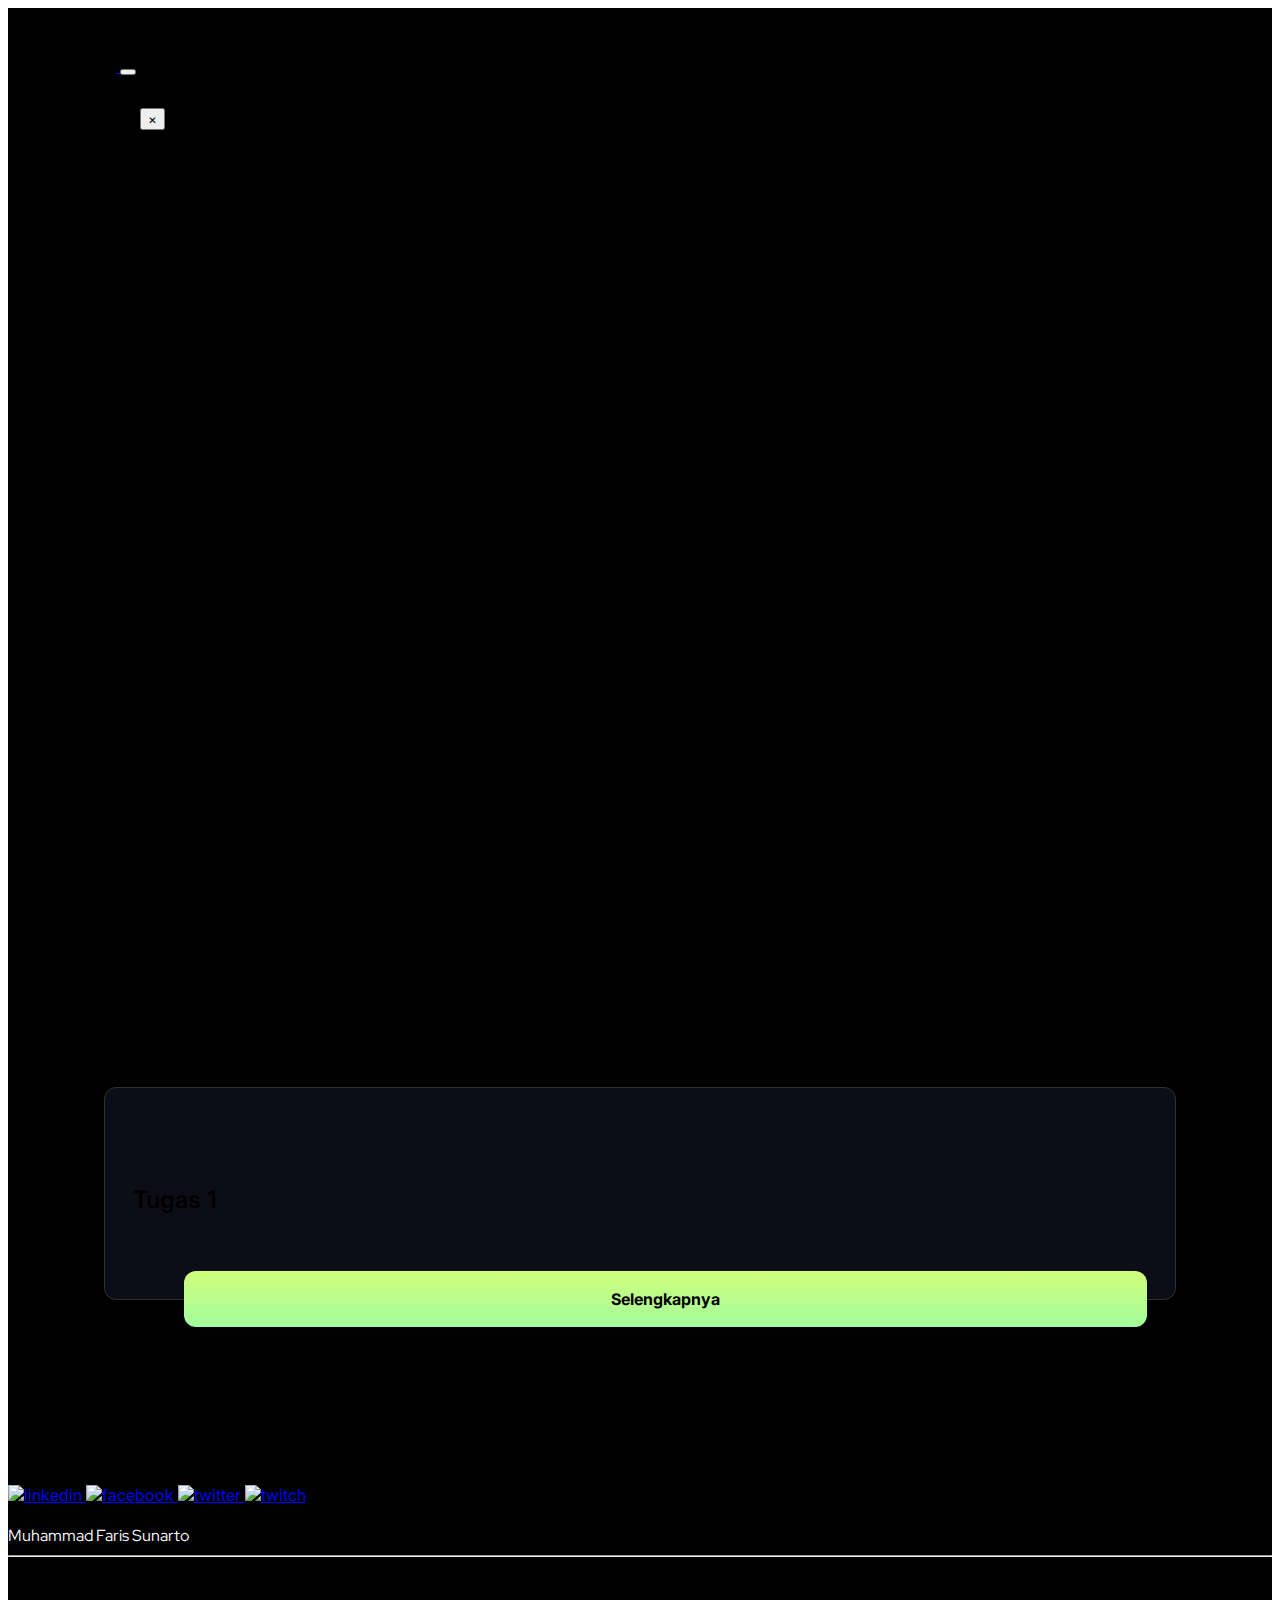
==== index.html @ e48591e7 "Test2" ====
<!DOCTYPE html>
  <html lang="en">
    <head>
      <meta charset="UTF-8" />
      <meta name="viewport" content="width=device-width, initial-scale=1.0" />
      <title>Muhammad Faris Sunarto</title>
      <link href="https://cdn.jsdelivr.net/npm/bootstrap@5.0.0-beta2/dist/css/bootstrap.min.css" rel="stylesheet" integrity="sha384-BmbxuPwQa2lc/FVzBcNJ7UAyJxM6wuqIj61tLrc4wSX0szH/Ev+nYRRuWlolflfl" crossorigin="anonymous">
    </head>
    <body>
       <section class="h-100 w-100" style="box-sizing: border-box; background-color: #000000">
    <style>
      @import url("https://fonts.googleapis.com/css2?family=Poppins:ital,wght@0,100;0,200;0,300;0,400;0,500;0,600;0,700;0,800;0,900;1,100;1,200;1,300;1,400;1,500;1,600;1,700;1,800;1,900&display=swap");

      .header-4-4 .modal-backdrop.show {
        background-color: #2c2c2c;
        opacity: 1;
      }

      .header-4-4 .modal-item.modal {
        top: 2rem;
      }

      .header-4-4 .navbar,
      .header-4-4 .hero {
        padding: 3rem 2rem;
      }

      .header-4-4 .navbar-dark .navbar-nav .nav-link {
        font: 300 18px/1.5rem Poppins, sans-serif;
        color: #b9b9b9;
        transition: 0.3s;
      }

      .header-4-4 .navbar-dark .navbar-nav .nav-link:hover {
        font: 600 18px/1.5rem Poppins, sans-serif;
        color: #e7e7e8;
        transition: 0.3s;
      }

      .header-4-4 .navbar-dark .navbar-nav .active>.nav-link,
      .header-4-4 .navbar-dark .navbar-nav .nav-link.active,
      .header-4-4 .navbar-dark .navbar-nav .nav-link.show,
      .header-4-4 .navbar-dark .navbar-nav .show>.nav-link {
        font-weight: 600;
        transition: 0.3s;
      }

      .header-4-4 .navbar-dark .navbar-toggler-icon {
        background-image: url("data:image/svg+xml,%3csvg xmlns='http://www.w3.org/2000/svg' width='30' height='30' viewBox='0 0 30 30'%3e%3cpath stroke='rgba%28255, 255, 255, 0.5%29' stroke-linecap='round' stroke-miterlimit='10' stroke-width='2' d='M4 7h22M4 15h22M4 23h22'/%3e%3c/svg%3e");
      }

      .header-4-4 .btn:focus,
      .header-4-4 .btn:active {
        outline: none !important;
      }

      .header-4-4 .btn-fill {
        font: 600 18px / normal Poppins, sans-serif;
        background-image: linear-gradient(rgba(208, 254, 123, 1),
            rgba(163, 252, 158, 1));
        border-radius: 12px;
        color: #000000;
        padding: 12px 32px;
        transition: 0.3s;
      }

      .header-4-4 .btn-fill:hover {
        color: #000000;
        --tw-shadow: inset 0 0px 18px 0 rgba(0, 0, 0, 0.7);
        box-shadow: var(--tw-ring-offset-shadow, 0 0 #0000),
          var(--tw-ring-shadow, 0 0 #0000), var(--tw-shadow);
        transition: 0.3s;
      }

      .header-4-4 .btn-no-fill {
        font: 300 18px/1.75rem Poppins, sans-serif;
        color: #e7e7e8;
        padding: 12px 32px;
        transition: 0.3s;
      }

      .header-4-4 .btn-no-fill:hover {
        color: #e7e7e8;
        transition: 0.3s;
      }

      .header-4-4 .modal-item .modal-dialog .modal-content {
        border-radius: 8px;
      }

      .header-4-4 .responsive li a {
        padding: 1rem;
        transition: 0.3s;
      }

      .header-4-4 .left-column {
        margin-bottom: 2.75rem;
        width: 100%;
      }

      .header-4-4 .text-caption {
        font: 600 0.875rem/1.625 Poppins, sans-serif;
        margin-bottom: 2rem;
        color: #c3cdfe;
      }

      .header-4-4 .title-text-big {
        font: 600 2.25rem/2.5rem Poppins, sans-serif;
        margin-bottom: 2rem;
      }

      .header-4-4 .btn-try {
        font: 600 1rem/1.5rem Poppins, sans-serif;
        color: #000000;
        padding: 1rem 1.5rem;
        border-radius: 0.75rem;
        background-image: linear-gradient(rgba(208, 254, 123, 1),
            rgba(163, 252, 158, 1));
        transition: 0.3s;
      }

      .header-4-4 .btn-try:hover {
        color: #000000;
        --tw-shadow: inset 0 0px 18px 0 rgba(0, 0, 0, 0.7);
        box-shadow: var(--tw-ring-offset-shadow, 0 0 #0000),
          var(--tw-ring-shadow, 0 0 #0000), var(--tw-shadow);
        transition: 0.3s;
      }

      .header-4-4 .btn-outline {
        font: 400 1rem/1.5rem Poppins, sans-serif;
        border: 1px solid #999999;
        color: #999999;
        padding: 1rem 1.5rem;
        border-radius: 0.75rem;
        background-color: transparent;
        transition: 0.3s;
      }

      .header-4-4 .btn-outline:hover {
        border: 1px solid #ffffff;
        color: #ffffff;
        transition: 0.3s;
      }

      .header-4-4 .btn-outline:hover div path {
        fill: #ffffff;
        transition: 0.3s;
      }

      .header-4-4 .right-column {
        width: 100%;
      }

      @media (min-width: 576px) {
        .header-4-4 .modal-item .modal-dialog {
          max-width: 95%;
          border-radius: 12px;
        }

        .header-4-4 .navbar {
          padding: 3rem 2rem;
        }

        .header-4-4 .hero {
          padding: 3rem 2rem 5rem;
        }

        .header-4-4 .title-text-big {
          font-size: 3rem;
          line-height: 1.2;
        }
      }

      @media (min-width: 768px) {
        .header-4-4 .navbar {
          padding: 3rem 4rem;
        }

        .header-4-4 .hero {
          padding: 3rem 4rem 5rem;
        }

        .header-4-4 .left-column {
          margin-bottom: 3rem;
        }
      }

      @media (min-width: 992px) {
        .header-4-4 .navbar-expand-lg .navbar-nav .nav-link {
          padding-right: 1.25rem;
          padding-left: 1.25rem;
        }

        .header-4-4 .navbar {
          padding: 3rem 6rem;
        }

        .header-4-4 .hero {
          padding: 3rem 6rem 5rem;
        }

        .header-4-4 .left-column {
          width: 50%;
          margin-bottom: 0;
        }

        .header-4-4 .title-text-big {
          font-size: 3.75rem;
          line-height: 1.2;
        }

        .header-4-4 .right-column {
          width: 50%;
        }
      }
    </style>
    <div class="header-4-4 container-xxl mx-auto p-0 position-relative" style="font-family: 'Poppins', sans-serif">
      <nav class="navbar navbar-expand-lg navbar-dark">
        <a href="#">
          <img style="margin-right: 0.75rem"
            src="http://api.elements.buildwithangga.com/storage/files/2/assets/Header/Header2/Header-2-4.png" alt="" />
        </a>
        <button class="navbar-toggler border-0" type="button" data-bs-toggle="modal" data-bs-target="#targetModal-item">
          <span class="navbar-toggler-icon"></span>
        </button>

        <div class="modal-item modal fade" id="targetModal-item" tabindex="-1" role="dialog"
          aria-labelledby="targetModalLabel" aria-hidden="true">
          <div class="modal-dialog" role="document">
            <div class="modal-content border-0" style="background-color: #000000">
              <div class="modal-header border-0" style="padding: 2rem; padding-bottom: 0">
                <a class="modal-title" id="targetModalLabel">
                  <img style="margin-top: 0.5rem"
                    src="http://api.elements.buildwithangga.com/storage/files/2/assets/Header/Header2/Header-2-4.png"
                    alt="" />
                </a>
                <button type="button" class="close btn-close text-white" data-bs-dismiss="modal" aria-label="Close">
                  <span aria-hidden="true">&times;</span>
                </button>
              </div>
              <div class="modal-body" style="padding: 2rem; padding-top: 0; padding-bottom: 0">
                <ul class="navbar-nav responsive me-auto mt-2 mt-lg-0">
                  <li class="nav-item active">
                    <a class="nav-link" href="#" style="color: #e7e7e8"></a>
                  </li>
                  <li class="nav-item">
                    <a class="nav-link" href="#"></a>
                  </li>
                  <li class="nav-item">
                    <a class="nav-link" href="#"></a>
                  </li>
                  <li class="nav-item">
                    <a class="nav-link" href="#"></a>
                  </li>
                  <li class="nav-item">
                    <a class="nav-link" href="#"></a>
                  </li>
                </ul>
              </div>
              <!-- <div class="modal-footer border-0 gap-3" style="padding: 2rem; padding-top: 0.75rem">
                <button class="btn btn-default btn-no-fill">Log In</button>
                <button class="btn btn-fill border-0">Try Now</button>
              </div> -->
            </div>
          </div>
        </div>

        <div class="collapse navbar-collapse" id="navbarTogglerDemo">
          <ul class="navbar-nav me-auto mt-2 mt-lg-0">
            <li class="nav-item active">
              <a class="nav-link" href="#" style="color: #e7e7e8"></a>
            </li>
            <li class="nav-item">
              <a class="nav-link" href="#"></a>
            </li>
            <li class="nav-item">
              <a class="nav-link" href="#"></a>
            </li>
            <li class="nav-item">
              <a class="nav-link" href="#"></a>
            </li>
            <li class="nav-item">
              <a class="nav-link" href="#"></a>
            </li>
          </ul>
          <!-- <div class="gap-3">
            <button class="btn btn-default btn-no-fill"></button>
            <button class="btn btn-fill border-0"></button>
          </div> -->
        </div>
      </nav>

      <div>
        <div class="mx-auto d-flex flex-lg-row flex-column hero">
          <!-- Left Column -->
          <div
            class="left-column d-flex flex-lg-grow-1 flex-column align-items-lg-start text-lg-start align-items-center text-center">
            <p class="text-caption"></p>
            <h1 class="title-text-big text-white">
              Muhammad Faris
            </h1>
            <br>
            <h2 class="title-text text-white">NIM : 17200709</h2>
              
            <!-- <div class="d-flex flex-sm-row flex-column align-items-center mx-lg-0 mx-auto justify-content-center gap-3">
              <button class="btn d-inline-flex mb-md-0 btn-try border-0">
                Try it free
              </button>
              <button class="btn btn-outline">
                <div class="d-flex align-items-center">
                  <svg class="me-2" width="13" height="12" viewBox="0 0 13 13" fill="none"
                    xmlns="http://www.w3.org/2000/svg">
                    <path
                      d="M10.9293 7.99988L6.66668 5.15788V10.8419L10.9293 7.99988ZM12.9173 8.27722L5.85134 12.9879C5.80115 13.0213 5.74283 13.0404 5.6826 13.0433C5.62238 13.0462 5.5625 13.0327 5.50934 13.0042C5.45619 12.9758 5.41175 12.9334 5.38075 12.8817C5.34976 12.83 5.33337 12.7708 5.33334 12.7105V3.28922C5.33337 3.22892 5.34976 3.16976 5.38075 3.11804C5.41175 3.06633 5.45619 3.02398 5.50934 2.99552C5.5625 2.96706 5.62238 2.95355 5.6826 2.95644C5.74283 2.95932 5.80115 2.97848 5.85134 3.01188L12.9173 7.72255C12.963 7.75299 13.0004 7.79423 13.0263 7.84261C13.0522 7.89099 13.0658 7.94501 13.0658 7.99988C13.0658 8.05475 13.0522 8.10878 13.0263 8.15716C13.0004 8.20553 12.963 8.24678 12.9173 8.27722Z"
                      fill="#999999" />
                  </svg>
                  Watch the video
                </div>
              </button>
            </div> -->
          </div>
          <!-- Right Column -->
          <div class="right-column text-center d-flex justify-content-lg-end justify-content-center pe-0">
            <img id="img-fluid" class="h-auto mw-100"
              src="http://api.elements.buildwithangga.com/storage/files/2/assets/Header/Header4/Header-4-3.png"
              alt="" />
          </div>
        </div>
      </div>
    </div>
  </section><section class="h-100 w-100 pt-5" style="box-sizing: border-box; background-color: #000000; ">
    <style>
      @import url("https://fonts.googleapis.com/css2?family=Poppins:ital,wght@0,100;0,200;0,300;0,400;0,500;0,600;0,700;0,800;0,900;1,100;1,200;1,300;1,400;1,500;1,600;1,700;1,800;1,900&display=swap");

      .content-2-4 .btn:focus,
      .content-2-4 .btn:active {
        outline: none !important;
      }

      .content-2-4 .title-text {
        padding-top: 5rem;
        margin-bottom: 3rem;
      }

      .content-2-4 .text-title {
        font: 600 2.25rem/2.5rem Poppins, sans-serif;
        margin-bottom: 0.625rem;
      }

      .content-2-4 .text-caption {
        color: #e7e7e8;
        font-weight: 300;
      }

      .content-2-4 .column {
        padding: 2rem 2.25rem;
      }

      .content-2-4 .icon {
        margin-bottom: 1.5rem;
      }

      .content-2-4 .icon-title {
        font: 500 1.5rem/2rem Poppins, sans-serif;
        margin-bottom: 0.625rem;
      }

      .content-2-4 .icon-caption {
        font: 400 1rem/1.625 Poppins, sans-serif;
        letter-spacing: 0.025em;
        color: #999999;
      }

      .content-2-4 .card {
        padding: 1.75rem;
        background-color: #0d0d17;
        border-radius: 0.75rem;
        border: 1px solid #303030;
      }

      .content-2-4 .card-block {
        padding: 1rem 1rem 5rem;
      }

      .content-2-4 .card-title {
        font: 600 1.5rem/2rem Poppins, sans-serif;
        margin-bottom: 0.625rem;
      }

      .content-2-4 .card-caption {
        font: 300 1rem/1.5rem Poppins, sans-serif;
        color: #999999;
        letter-spacing: 0.025em;
        margin-bottom: 0;
      }

      .content-2-4 .btn-card {
        font: 700 1rem/1.5rem Poppins, sans-serif;
        color: #000000;
        background-image: linear-gradient(rgba(208, 254, 123, 1),
            rgba(163, 252, 158, 1));
        padding-top: 1rem;
        padding-bottom: 1rem;
        width: 100%;
        border-radius: 0.75rem;
        margin-bottom: 1.25rem;
        border: none;
      }

      .content-2-4 .btn-card:hover {
        color: #000000;
        --tw-shadow: inset 0 0px 18px 0 rgba(0, 0, 0, 0.7);
        box-shadow: var(--tw-ring-offset-shadow, 0 0 #0000),
          var(--tw-ring-shadow, 0 0 #0000), var(--tw-shadow);
      }

      .content-2-4 .btn-outline {
        font: 400 1rem/1.5rem Poppins, sans-serif;
        color: #47475c;
        border: 1px solid #47475c;
        padding-top: 1rem;
        padding-bottom: 1rem;
        width: 100%;
        border-radius: 0.75rem;
      }

      .content-2-4 .btn-outline:hover {
        border: 1px solid #ffffff;
        color: #ffffff;
      }

      .content-2-4 .card-text {
        padding-top: 1.5rem;
        padding-bottom: 1.5rem;
      }

      .content-2-4 .grid-padding {
        padding: 0rem 1rem 3rem;
      }

      @media (min-width: 576px) {
        .content-2-4 .grid-padding {
          padding: 0rem 2rem 3rem;
        }

        .content-2-4 .card-block {
          padding: 3rem 2rem 5rem;
        }
      }

      @media (min-width: 768px) {
        .content-2-4 .grid-padding {
          padding: 0rem 4rem 3rem;
        }

        .content-2-4 .card-block {
          padding: 3rem 4rem 5rem;
        }
      }

      @media (min-width: 992px) {
        .content-2-4 .grid-padding {
          padding: 1rem 6rem 3rem;
        }

        .content-2-4 .card-block {
          padding: 3rem 6rem 5rem;
        }

        .content-2-4 .column {
          padding: 0rem 2.25rem;
        }
      }

      @media (min-width: 1200px) {
        .grid-padding {
          padding: 1rem 10rem 3rem;
        }

        .content-2-4 .card-block {
          padding: 3rem 6rem 5rem;
        }

        .content-2-4 .card-btn-space {
          margin-top: 15px;
          margin-bottom: 15px;
        }

        .content-2-4 .btn-outline,
        .content-2-4 .btn-card {
          width: 95%;
          float: right;
        }
      }

      @media (max-width: 980px) {
        .content-2-4 .card-btn-space {
          width: 100%;
        }
      }
    </style>
 
    <div class=" content-2-4 container-xxl mx-auto p-0  position-relative" style="font-family: 'Poppins', sans-serif">
      <div class="text-center title-text">
        <h1 class="text-title text-white">Tugas</h1>
      </div>

<!-- Blog -->
      <div class="card-block">
        <div class="card">
          <div class="d-flex flex-lg-row flex-column align-items-center">
            <div class="me-lg-3">
              <img
                src="http://api.elements.buildwithangga.com/storage/files/2/assets/Content/Content2/Content-2-1%20(1).png"
                alt="" />
            </div>
            <div class="flex-grow-1 text-lg-start text-center card-text">
              <h3 class="card-title text-white">
                Tugas 1
              </h3>
              <p class="card-caption">
              </p>
            </div>
            <div class="card-btn-space">
              <button onclick="location='google.com'" class=" m-5 btn btn-card">Selengkapnya</button>
            </div>
          </div>
        </div>
      </div>
    </div>
  </section><footer class="page-footer font-small blue">
    <link rel="stylesheet" href="https://cdn.jsdelivr.net/npm/bootstrap@4.6.0/dist/css/bootstrap.min.css"
        integrity="sha384-B0vP5xmATw1+K9KRQjQERJvTumQW0nPEzvF6L/Z6nronJ3oUOFUFpCjEUQouq2+l" crossorigin="anonymous">
    <script src="https://code.jquery.com/jquery-3.5.1.slim.min.js"
        integrity="sha384-DfXdz2htPH0lsSSs5nCTpuj/zy4C+OGpamoFVy38MVBnE+IbbVYUew+OrCXaRkfj"
        crossorigin="anonymous"></script>
    <script src="https://cdn.jsdelivr.net/npm/bootstrap@4.6.0/dist/js/bootstrap.bundle.min.js"
        integrity="sha384-Piv4xVNRyMGpqkS2by6br4gNJ7DXjqk09RmUpJ8jgGtD7zP9yug3goQfGII0yAns"
        crossorigin="anonymous"></script>

    <style>
        @import url("https://fonts.googleapis.com/css2?family=Inter:wght@400;500;600;700;800&display=swap");
        @import url("https://fonts.googleapis.com/css2?family=Red+Hat+Display:wght@400;500;600;700;800;900&display=swap");

        * {
            font-family: 'Inter', sans-serif !important;
        }

        body .font-red-hat-display {
            font-family: 'Red Hat Display', sans-serif !important;
        }

        body footer {
            background: #313E60;
            padding-top: 50px;
            padding-bottom: 70px;
        }

        body footer {
            background: #000000;
            padding-top: 50px;
            padding-bottom: 70px;
        }

        body footer .logo {
            font-family: 'Red Hat Display', sans-serif;
            font-weight: 700;
            font-size: 26px;
            line-height: 38px;
            color: #FAFAFD;
        }

        body footer .social-media {
            margin-top: 55px;
        }

        body footer .copyright {
            font-family: 'Red Hat Display', sans-serif !important;
            font-weight: 400;
            font-size: 16px;
            line-height: 135%;
            color: #FAFAFD;
            margin-top: 20px;
        }

        body footer .nav-footer p {
            font-weight: 700 !important;
            font-family: 'Red Hat Display', sans-serif !important;
            font-size: 20px;
            line-height: 135%;
            color: #FAFAFD;
        }

        body footer .nav-footer a {
            font-weight: 400 !important;
            font-family: 'Red Hat Display', sans-serif !important;
            font-size: 20px;
            line-height: 135%;
            color: #FAFAFD;
        }

        body footer li {
            margin-bottom: 16px;
        }
    </style>
    <div class="container text-md-left">
        <div class="row">
            <div class="col-md-6 mt-md-0 mt-3 address">
                <div class="logo font-red-hat-display">
                   
                </div>
                <div class="social-media">
                    <a href="#">
                        <img src="https://api.elements.buildwithangga.com/storage/files/2/assets/Content/Content10/dark/bi_linkedin.svg"
                            alt="linkedin" class="img-fluid mr-4">
                    </a>
                    <a href="#">
                        <img src="https://api.elements.buildwithangga.com/storage/files/2/assets/Content/Content10/dark/bi_facebook.svg"
                            alt="facebook" class="img-fluid mr-4">
                    </a>
                    <a href="#">
                        <img src="https://api.elements.buildwithangga.com/storage/files/2/assets/Content/Content10/dark/bi_twitter.svg"
                            alt="twitter" class="img-fluid mr-4">
                    </a>
                    <a href="#">
                        <img src="https://api.elements.buildwithangga.com/storage/files/2/assets/Content/Content10/dark/bi_instagram.svg"
                            alt="twitch" class="img-fluid mr-4">
                    </a>
                </div>
                <div class="copyright font-red-hat-display">
                    Muhammad Faris Sunarto
                </div>
            </div>
            <hr class="clearfix w-100 d-md-none pb-3">
            <!-- <div class="row col-md-6 nav-footer">
                <div class="col-md-4 mb-md-0 mb-3">
                    <p>
                        Features
                    </p>
                    <ul class="list-unstyled">
                        <li>
                            <a href="#!">Payments</a>
                        </li>
                        <li>
                            <a href="#!">Collections</a>
                        </li>
                        <li>
                            <a href="#!">Conversions</a>
                        </li>
                    </ul>
                </div>
                <div class="col-md-4 mb-md-0 mb-3">
                    <p>
                        Resources
                    </p>
                    <ul class="list-unstyled">
                        <li>
                            <a href="#!">Blog</a>
                        </li>
                        <li>
                            <a href="#!">FAQ</a>
                        </li>
                        <li>
                            <a href="#!">Partnerships</a>
                        </li>
                    </ul>
                </div>
                <div class="col-md-4 mb-md-0 mb-3">
                    <p>
                        Our Company
                    </p>
                    <ul class="list-unstyled">
                        <li>
                            <a href="#!">About Us</a>
                        </li>
                        <li>
                            <a href="#!">Careers</a>
                        </li>
                        <li>
                            <a href="#!">News & Media</a>
                        </li>
                    </ul>
                </div>
            </div> -->
        </div>
    </div>
</footer> 
      <script src="https://cdn.jsdelivr.net/npm/bootstrap@5.0.0-beta2/dist/js/bootstrap.bundle.min.js" integrity="sha384-b5kHyXgcpbZJO/tY9Ul7kGkf1S0CWuKcCD38l8YkeH8z8QjE0GmW1gYU5S9FOnJ0" crossorigin="anonymous"></script>
    </body>
  </html>
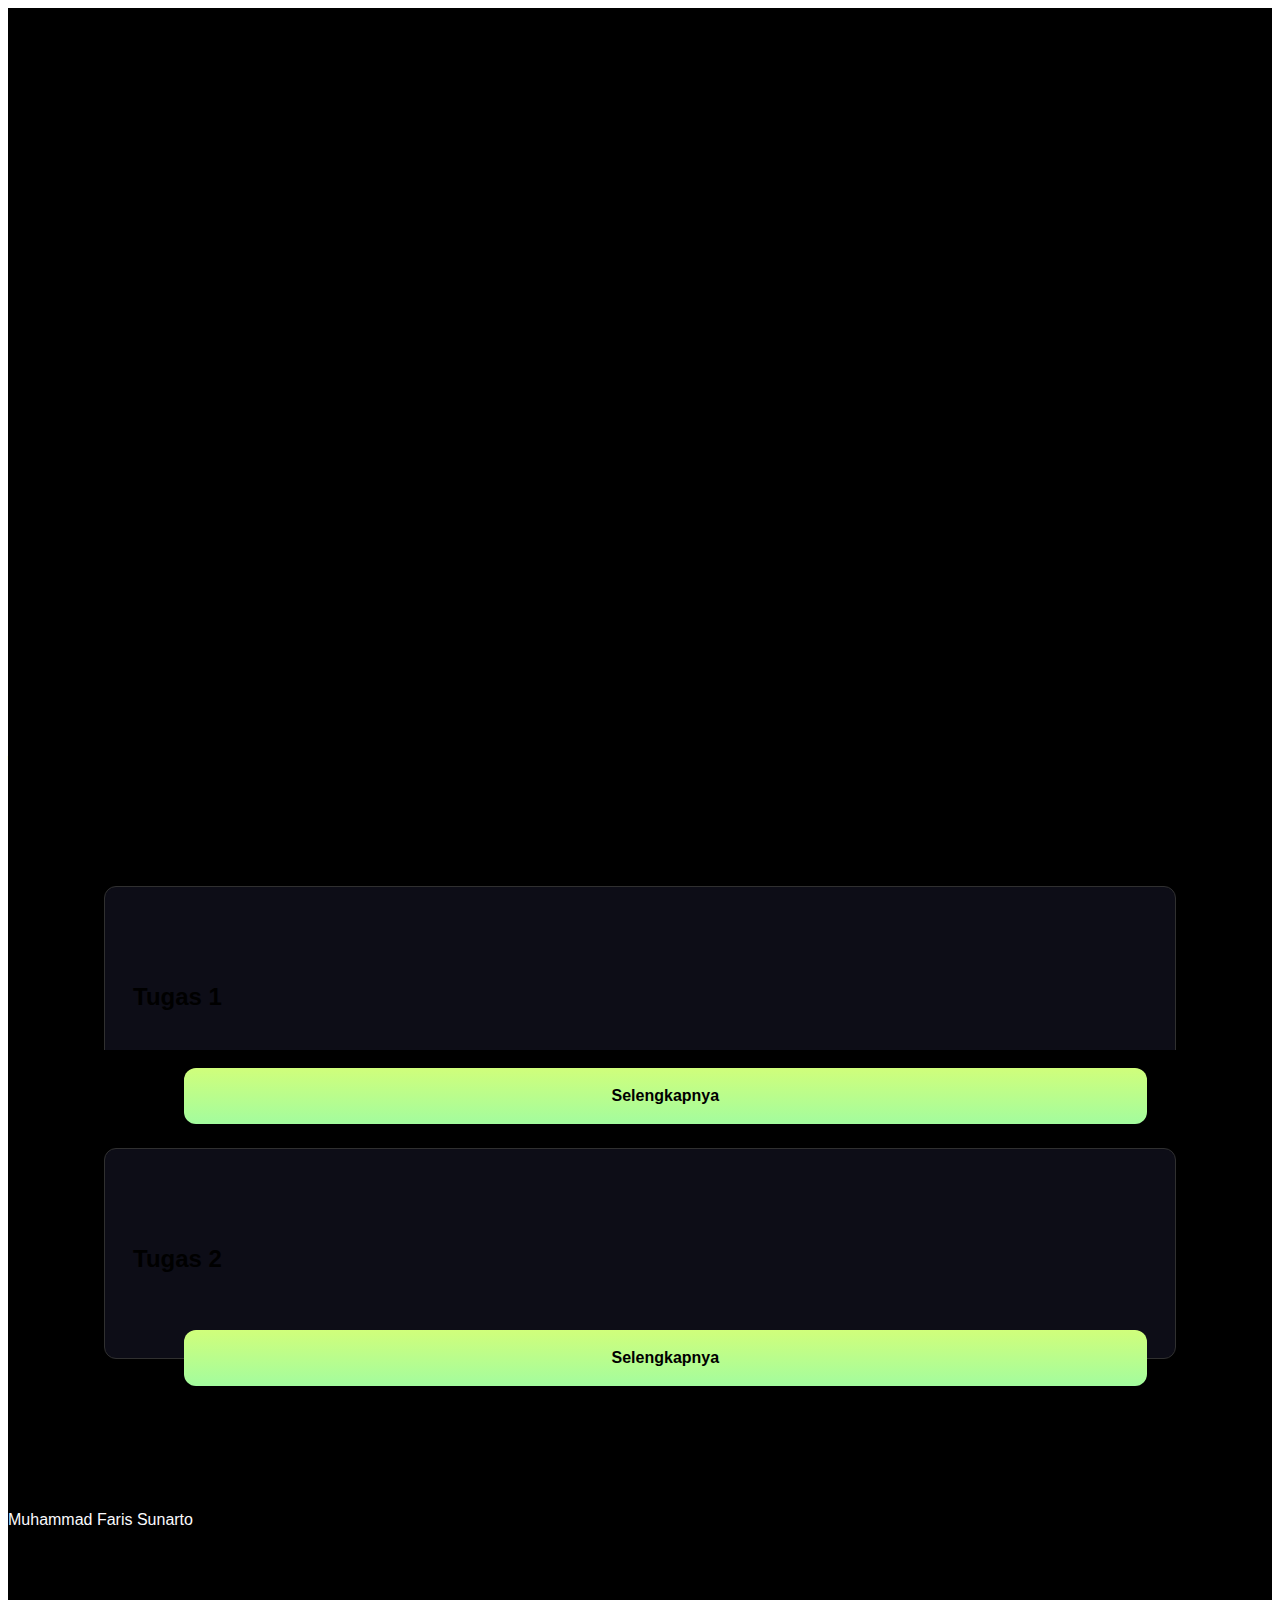
==== commit 00e93e42: "Test1" ====
--- a/index.html
+++ b/index.html
@@ -5,323 +5,32 @@
       <meta name="viewport" content="width=device-width, initial-scale=1.0" />
       <title>Muhammad Faris Sunarto</title>
       <link href="https://cdn.jsdelivr.net/npm/bootstrap@5.0.0-beta2/dist/css/bootstrap.min.css" rel="stylesheet" integrity="sha384-BmbxuPwQa2lc/FVzBcNJ7UAyJxM6wuqIj61tLrc4wSX0szH/Ev+nYRRuWlolflfl" crossorigin="anonymous">
+      <link rel="stylesheet" href="style.css">
     </head>
     <body>
        <section class="h-100 w-100" style="box-sizing: border-box; background-color: #000000">
-    <style>
-      @import url("https://fonts.googleapis.com/css2?family=Poppins:ital,wght@0,100;0,200;0,300;0,400;0,500;0,600;0,700;0,800;0,900;1,100;1,200;1,300;1,400;1,500;1,600;1,700;1,800;1,900&display=swap");
+   
 
-      .header-4-4 .modal-backdrop.show {
-        background-color: #2c2c2c;
-        opacity: 1;
-      }
+    <link rel="stylesheet" href="style.css">
 
-      .header-4-4 .modal-item.modal {
-        top: 2rem;
-      }
+    <div class="header-4-4 container-xxl mx-auto p-0 position-relative" style="font-family: 'Poppins', sans-serif">
 
-      .header-4-4 .navbar,
-      .header-4-4 .hero {
-        padding: 3rem 2rem;
-      }
-
-      .header-4-4 .navbar-dark .navbar-nav .nav-link {
-        font: 300 18px/1.5rem Poppins, sans-serif;
-        color: #b9b9b9;
-        transition: 0.3s;
-      }
-
-      .header-4-4 .navbar-dark .navbar-nav .nav-link:hover {
-        font: 600 18px/1.5rem Poppins, sans-serif;
-        color: #e7e7e8;
-        transition: 0.3s;
-      }
-
-      .header-4-4 .navbar-dark .navbar-nav .active>.nav-link,
-      .header-4-4 .navbar-dark .navbar-nav .nav-link.active,
-      .header-4-4 .navbar-dark .navbar-nav .nav-link.show,
-      .header-4-4 .navbar-dark .navbar-nav .show>.nav-link {
-        font-weight: 600;
-        transition: 0.3s;
-      }
-
-      .header-4-4 .navbar-dark .navbar-toggler-icon {
-        background-image: url("data:image/svg+xml,%3csvg xmlns='http://www.w3.org/2000/svg' width='30' height='30' viewBox='0 0 30 30'%3e%3cpath stroke='rgba%28255, 255, 255, 0.5%29' stroke-linecap='round' stroke-miterlimit='10' stroke-width='2' d='M4 7h22M4 15h22M4 23h22'/%3e%3c/svg%3e");
-      }
-
-      .header-4-4 .btn:focus,
-      .header-4-4 .btn:active {
-        outline: none !important;
-      }
-
-      .header-4-4 .btn-fill {
-        font: 600 18px / normal Poppins, sans-serif;
-        background-image: linear-gradient(rgba(208, 254, 123, 1),
-            rgba(163, 252, 158, 1));
-        border-radius: 12px;
-        color: #000000;
-        padding: 12px 32px;
-        transition: 0.3s;
-      }
-
-      .header-4-4 .btn-fill:hover {
-        color: #000000;
-        --tw-shadow: inset 0 0px 18px 0 rgba(0, 0, 0, 0.7);
-        box-shadow: var(--tw-ring-offset-shadow, 0 0 #0000),
-          var(--tw-ring-shadow, 0 0 #0000), var(--tw-shadow);
-        transition: 0.3s;
-      }
-
-      .header-4-4 .btn-no-fill {
-        font: 300 18px/1.75rem Poppins, sans-serif;
-        color: #e7e7e8;
-        padding: 12px 32px;
-        transition: 0.3s;
-      }
-
-      .header-4-4 .btn-no-fill:hover {
-        color: #e7e7e8;
-        transition: 0.3s;
-      }
-
-      .header-4-4 .modal-item .modal-dialog .modal-content {
-        border-radius: 8px;
-      }
-
-      .header-4-4 .responsive li a {
-        padding: 1rem;
-        transition: 0.3s;
-      }
-
-      .header-4-4 .left-column {
-        margin-bottom: 2.75rem;
-        width: 100%;
-      }
-
-      .header-4-4 .text-caption {
-        font: 600 0.875rem/1.625 Poppins, sans-serif;
-        margin-bottom: 2rem;
-        color: #c3cdfe;
-      }
-
-      .header-4-4 .title-text-big {
-        font: 600 2.25rem/2.5rem Poppins, sans-serif;
-        margin-bottom: 2rem;
-      }
-
-      .header-4-4 .btn-try {
-        font: 600 1rem/1.5rem Poppins, sans-serif;
-        color: #000000;
-        padding: 1rem 1.5rem;
-        border-radius: 0.75rem;
-        background-image: linear-gradient(rgba(208, 254, 123, 1),
-            rgba(163, 252, 158, 1));
-        transition: 0.3s;
-      }
-
-      .header-4-4 .btn-try:hover {
-        color: #000000;
-        --tw-shadow: inset 0 0px 18px 0 rgba(0, 0, 0, 0.7);
-        box-shadow: var(--tw-ring-offset-shadow, 0 0 #0000),
-          var(--tw-ring-shadow, 0 0 #0000), var(--tw-shadow);
-        transition: 0.3s;
-      }
-
-      .header-4-4 .btn-outline {
-        font: 400 1rem/1.5rem Poppins, sans-serif;
-        border: 1px solid #999999;
-        color: #999999;
-        padding: 1rem 1.5rem;
-        border-radius: 0.75rem;
-        background-color: transparent;
-        transition: 0.3s;
-      }
-
-      .header-4-4 .btn-outline:hover {
-        border: 1px solid #ffffff;
-        color: #ffffff;
-        transition: 0.3s;
-      }
-
-      .header-4-4 .btn-outline:hover div path {
-        fill: #ffffff;
-        transition: 0.3s;
-      }
-
-      .header-4-4 .right-column {
-        width: 100%;
-      }
-
-      @media (min-width: 576px) {
-        .header-4-4 .modal-item .modal-dialog {
-          max-width: 95%;
-          border-radius: 12px;
-        }
-
-        .header-4-4 .navbar {
-          padding: 3rem 2rem;
-        }
-
-        .header-4-4 .hero {
-          padding: 3rem 2rem 5rem;
-        }
-
-        .header-4-4 .title-text-big {
-          font-size: 3rem;
-          line-height: 1.2;
-        }
-      }
-
-      @media (min-width: 768px) {
-        .header-4-4 .navbar {
-          padding: 3rem 4rem;
-        }
-
-        .header-4-4 .hero {
-          padding: 3rem 4rem 5rem;
-        }
-
-        .header-4-4 .left-column {
-          margin-bottom: 3rem;
-        }
-      }
-
-      @media (min-width: 992px) {
-        .header-4-4 .navbar-expand-lg .navbar-nav .nav-link {
-          padding-right: 1.25rem;
-          padding-left: 1.25rem;
-        }
-
-        .header-4-4 .navbar {
-          padding: 3rem 6rem;
-        }
-
-        .header-4-4 .hero {
-          padding: 3rem 6rem 5rem;
-        }
-
-        .header-4-4 .left-column {
-          width: 50%;
-          margin-bottom: 0;
-        }
-
-        .header-4-4 .title-text-big {
-          font-size: 3.75rem;
-          line-height: 1.2;
-        }
-
-        .header-4-4 .right-column {
-          width: 50%;
-        }
-      }
-    </style>
-    <div class="header-4-4 container-xxl mx-auto p-0 position-relative" style="font-family: 'Poppins', sans-serif">
-      <nav class="navbar navbar-expand-lg navbar-dark">
-        <a href="#">
-          <img style="margin-right: 0.75rem"
-            src="http://api.elements.buildwithangga.com/storage/files/2/assets/Header/Header2/Header-2-4.png" alt="" />
-        </a>
-        <button class="navbar-toggler border-0" type="button" data-bs-toggle="modal" data-bs-target="#targetModal-item">
-          <span class="navbar-toggler-icon"></span>
-        </button>
-
-        <div class="modal-item modal fade" id="targetModal-item" tabindex="-1" role="dialog"
-          aria-labelledby="targetModalLabel" aria-hidden="true">
-          <div class="modal-dialog" role="document">
-            <div class="modal-content border-0" style="background-color: #000000">
-              <div class="modal-header border-0" style="padding: 2rem; padding-bottom: 0">
-                <a class="modal-title" id="targetModalLabel">
-                  <img style="margin-top: 0.5rem"
-                    src="http://api.elements.buildwithangga.com/storage/files/2/assets/Header/Header2/Header-2-4.png"
-                    alt="" />
-                </a>
-                <button type="button" class="close btn-close text-white" data-bs-dismiss="modal" aria-label="Close">
-                  <span aria-hidden="true">&times;</span>
-                </button>
-              </div>
-              <div class="modal-body" style="padding: 2rem; padding-top: 0; padding-bottom: 0">
-                <ul class="navbar-nav responsive me-auto mt-2 mt-lg-0">
-                  <li class="nav-item active">
-                    <a class="nav-link" href="#" style="color: #e7e7e8"></a>
-                  </li>
-                  <li class="nav-item">
-                    <a class="nav-link" href="#"></a>
-                  </li>
-                  <li class="nav-item">
-                    <a class="nav-link" href="#"></a>
-                  </li>
-                  <li class="nav-item">
-                    <a class="nav-link" href="#"></a>
-                  </li>
-                  <li class="nav-item">
-                    <a class="nav-link" href="#"></a>
-                  </li>
-                </ul>
-              </div>
-              <!-- <div class="modal-footer border-0 gap-3" style="padding: 2rem; padding-top: 0.75rem">
-                <button class="btn btn-default btn-no-fill">Log In</button>
-                <button class="btn btn-fill border-0">Try Now</button>
-              </div> -->
-            </div>
-          </div>
-        </div>
-
-        <div class="collapse navbar-collapse" id="navbarTogglerDemo">
-          <ul class="navbar-nav me-auto mt-2 mt-lg-0">
-            <li class="nav-item active">
-              <a class="nav-link" href="#" style="color: #e7e7e8"></a>
-            </li>
-            <li class="nav-item">
-              <a class="nav-link" href="#"></a>
-            </li>
-            <li class="nav-item">
-              <a class="nav-link" href="#"></a>
-            </li>
-            <li class="nav-item">
-              <a class="nav-link" href="#"></a>
-            </li>
-            <li class="nav-item">
-              <a class="nav-link" href="#"></a>
-            </li>
-          </ul>
-          <!-- <div class="gap-3">
-            <button class="btn btn-default btn-no-fill"></button>
-            <button class="btn btn-fill border-0"></button>
-          </div> -->
-        </div>
-      </nav>
 
       <div>
-        <div class="mx-auto d-flex flex-lg-row flex-column hero">
+        <div class="mx-auto d-flex flex-lg-row flex-column hero " >
           <!-- Left Column -->
           <div
-            class="left-column d-flex flex-lg-grow-1 flex-column align-items-lg-start text-lg-start align-items-center text-center">
+            class="left-column d-flex flex-lg-grow-1 flex-column align-items-lg-start text-lg-start align-items-center text-center "style="margin-top: 15%;">
             <p class="text-caption"></p>
             <h1 class="title-text-big text-white">
               Muhammad Faris
             </h1>
             <br>
             <h2 class="title-text text-white">NIM : 17200709</h2>
-              
-            <!-- <div class="d-flex flex-sm-row flex-column align-items-center mx-lg-0 mx-auto justify-content-center gap-3">
-              <button class="btn d-inline-flex mb-md-0 btn-try border-0">
-                Try it free
-              </button>
-              <button class="btn btn-outline">
-                <div class="d-flex align-items-center">
-                  <svg class="me-2" width="13" height="12" viewBox="0 0 13 13" fill="none"
-                    xmlns="http://www.w3.org/2000/svg">
-                    <path
-                      d="M10.9293 7.99988L6.66668 5.15788V10.8419L10.9293 7.99988ZM12.9173 8.27722L5.85134 12.9879C5.80115 13.0213 5.74283 13.0404 5.6826 13.0433C5.62238 13.0462 5.5625 13.0327 5.50934 13.0042C5.45619 12.9758 5.41175 12.9334 5.38075 12.8817C5.34976 12.83 5.33337 12.7708 5.33334 12.7105V3.28922C5.33337 3.22892 5.34976 3.16976 5.38075 3.11804C5.41175 3.06633 5.45619 3.02398 5.50934 2.99552C5.5625 2.96706 5.62238 2.95355 5.6826 2.95644C5.74283 2.95932 5.80115 2.97848 5.85134 3.01188L12.9173 7.72255C12.963 7.75299 13.0004 7.79423 13.0263 7.84261C13.0522 7.89099 13.0658 7.94501 13.0658 7.99988C13.0658 8.05475 13.0522 8.10878 13.0263 8.15716C13.0004 8.20553 12.963 8.24678 12.9173 8.27722Z"
-                      fill="#999999" />
-                  </svg>
-                  Watch the video
-                </div>
-              </button>
-            </div> -->
+           
           </div>
           <!-- Right Column -->
-          <div class="right-column text-center d-flex justify-content-lg-end justify-content-center pe-0">
+          <div class="right-column text-center d-flex justify-content-lg-end justify-content-center pe-0 " style="margin-top: 15%;">
             <img id="img-fluid" class="h-auto mw-100"
               src="http://api.elements.buildwithangga.com/storage/files/2/assets/Header/Header4/Header-4-3.png"
               alt="" />
@@ -330,362 +39,91 @@
       </div>
     </div>
   </section><section class="h-100 w-100 pt-5" style="box-sizing: border-box; background-color: #000000; ">
-    <style>
-      @import url("https://fonts.googleapis.com/css2?family=Poppins:ital,wght@0,100;0,200;0,300;0,400;0,500;0,600;0,700;0,800;0,900;1,100;1,200;1,300;1,400;1,500;1,600;1,700;1,800;1,900&display=swap");
-
-      .content-2-4 .btn:focus,
-      .content-2-4 .btn:active {
-        outline: none !important;
-      }
-
-      .content-2-4 .title-text {
-        padding-top: 5rem;
-        margin-bottom: 3rem;
-      }
-
-      .content-2-4 .text-title {
-        font: 600 2.25rem/2.5rem Poppins, sans-serif;
-        margin-bottom: 0.625rem;
-      }
-
-      .content-2-4 .text-caption {
-        color: #e7e7e8;
-        font-weight: 300;
-      }
-
-      .content-2-4 .column {
-        padding: 2rem 2.25rem;
-      }
-
-      .content-2-4 .icon {
-        margin-bottom: 1.5rem;
-      }
-
-      .content-2-4 .icon-title {
-        font: 500 1.5rem/2rem Poppins, sans-serif;
-        margin-bottom: 0.625rem;
-      }
-
-      .content-2-4 .icon-caption {
-        font: 400 1rem/1.625 Poppins, sans-serif;
-        letter-spacing: 0.025em;
-        color: #999999;
-      }
-
-      .content-2-4 .card {
-        padding: 1.75rem;
-        background-color: #0d0d17;
-        border-radius: 0.75rem;
-        border: 1px solid #303030;
-      }
-
-      .content-2-4 .card-block {
-        padding: 1rem 1rem 5rem;
-      }
-
-      .content-2-4 .card-title {
-        font: 600 1.5rem/2rem Poppins, sans-serif;
-        margin-bottom: 0.625rem;
-      }
-
-      .content-2-4 .card-caption {
-        font: 300 1rem/1.5rem Poppins, sans-serif;
-        color: #999999;
-        letter-spacing: 0.025em;
-        margin-bottom: 0;
-      }
-
-      .content-2-4 .btn-card {
-        font: 700 1rem/1.5rem Poppins, sans-serif;
-        color: #000000;
-        background-image: linear-gradient(rgba(208, 254, 123, 1),
-            rgba(163, 252, 158, 1));
-        padding-top: 1rem;
-        padding-bottom: 1rem;
-        width: 100%;
-        border-radius: 0.75rem;
-        margin-bottom: 1.25rem;
-        border: none;
-      }
-
-      .content-2-4 .btn-card:hover {
-        color: #000000;
-        --tw-shadow: inset 0 0px 18px 0 rgba(0, 0, 0, 0.7);
-        box-shadow: var(--tw-ring-offset-shadow, 0 0 #0000),
-          var(--tw-ring-shadow, 0 0 #0000), var(--tw-shadow);
-      }
-
-      .content-2-4 .btn-outline {
-        font: 400 1rem/1.5rem Poppins, sans-serif;
-        color: #47475c;
-        border: 1px solid #47475c;
-        padding-top: 1rem;
-        padding-bottom: 1rem;
-        width: 100%;
-        border-radius: 0.75rem;
-      }
-
-      .content-2-4 .btn-outline:hover {
-        border: 1px solid #ffffff;
-        color: #ffffff;
-      }
-
-      .content-2-4 .card-text {
-        padding-top: 1.5rem;
-        padding-bottom: 1.5rem;
-      }
-
-      .content-2-4 .grid-padding {
-        padding: 0rem 1rem 3rem;
-      }
-
-      @media (min-width: 576px) {
-        .content-2-4 .grid-padding {
-          padding: 0rem 2rem 3rem;
-        }
-
-        .content-2-4 .card-block {
-          padding: 3rem 2rem 5rem;
-        }
-      }
-
-      @media (min-width: 768px) {
-        .content-2-4 .grid-padding {
-          padding: 0rem 4rem 3rem;
-        }
-
-        .content-2-4 .card-block {
-          padding: 3rem 4rem 5rem;
-        }
-      }
-
-      @media (min-width: 992px) {
-        .content-2-4 .grid-padding {
-          padding: 1rem 6rem 3rem;
-        }
-
-        .content-2-4 .card-block {
-          padding: 3rem 6rem 5rem;
-        }
-
-        .content-2-4 .column {
-          padding: 0rem 2.25rem;
-        }
-      }
-
-      @media (min-width: 1200px) {
-        .grid-padding {
-          padding: 1rem 10rem 3rem;
-        }
-
-        .content-2-4 .card-block {
-          padding: 3rem 6rem 5rem;
-        }
-
-        .content-2-4 .card-btn-space {
-          margin-top: 15px;
-          margin-bottom: 15px;
-        }
-
-        .content-2-4 .btn-outline,
-        .content-2-4 .btn-card {
-          width: 95%;
-          float: right;
-        }
-      }
-
-      @media (max-width: 980px) {
-        .content-2-4 .card-btn-space {
-          width: 100%;
-        }
-      }
-    </style>
+    
  
     <div class=" content-2-4 container-xxl mx-auto p-0  position-relative" style="font-family: 'Poppins', sans-serif">
       <div class="text-center title-text">
         <h1 class="text-title text-white">Tugas</h1>
       </div>
 
-<!-- Blog -->
-      <div class="card-block">
-        <div class="card">
-          <div class="d-flex flex-lg-row flex-column align-items-center">
-            <div class="me-lg-3">
-              <img
-                src="http://api.elements.buildwithangga.com/storage/files/2/assets/Content/Content2/Content-2-1%20(1).png"
-                alt="" />
-            </div>
-            <div class="flex-grow-1 text-lg-start text-center card-text">
-              <h3 class="card-title text-white">
-                Tugas 1
-              </h3>
-              <p class="card-caption">
-              </p>
-            </div>
-            <div class="card-btn-space">
-              <button onclick="location='google.com'" class=" m-5 btn btn-card">Selengkapnya</button>
-            </div>
-          </div>
-        </div>
+
+<!-- Blog 1 -->
+
+<div class=" content-2-4 container-xxl mx-auto p-0  position-relative " style="  font-family: 'Poppins', sans-serif ">
+  <div class="text-center">
+  </div>
+
+<div class="card-block "style=" margin-bottom: -10%;">
+  <div class="card">
+    <div class="d-flex flex-lg-row flex-column align-items-center">
+      <div class="me-lg-3">
+        <img
+          src="http://api.elements.buildwithangga.com/storage/files/2/assets/Content/Content2/Content-2-1%20(1).png"
+          alt="" />
+      </div>
+      <div class="flex-grow-1 text-lg-start text-center card-text">
+        <h3 class="card-title text-white">
+          Tugas 1
+        </h3>
+        <p class="card-caption">
+        </p>
+      </div>
+      <div class="card-btn-space">
+        <button onclick="location='tugas1.html'" class=" m-3 btn btn-card">Selengkapnya</button>
       </div>
     </div>
-  </section><footer class="page-footer font-small blue">
-    <link rel="stylesheet" href="https://cdn.jsdelivr.net/npm/bootstrap@4.6.0/dist/css/bootstrap.min.css"
-        integrity="sha384-B0vP5xmATw1+K9KRQjQERJvTumQW0nPEzvF6L/Z6nronJ3oUOFUFpCjEUQouq2+l" crossorigin="anonymous">
-    <script src="https://code.jquery.com/jquery-3.5.1.slim.min.js"
-        integrity="sha384-DfXdz2htPH0lsSSs5nCTpuj/zy4C+OGpamoFVy38MVBnE+IbbVYUew+OrCXaRkfj"
-        crossorigin="anonymous"></script>
-    <script src="https://cdn.jsdelivr.net/npm/bootstrap@4.6.0/dist/js/bootstrap.bundle.min.js"
-        integrity="sha384-Piv4xVNRyMGpqkS2by6br4gNJ7DXjqk09RmUpJ8jgGtD7zP9yug3goQfGII0yAns"
-        crossorigin="anonymous"></script>
+  </div>
+</div>
+</div>
+</section><footer class="page-footer font-small blue">
 
-    <style>
-        @import url("https://fonts.googleapis.com/css2?family=Inter:wght@400;500;600;700;800&display=swap");
-        @import url("https://fonts.googleapis.com/css2?family=Red+Hat+Display:wght@400;500;600;700;800;900&display=swap");
+<!-- Blog 1 end -->
+<!-- Blog 2 -->
 
-        * {
-            font-family: 'Inter', sans-serif !important;
-        }
+<div class=" content-2-4 container-xxl mx-auto p-0  position-relative " style="  font-family: 'Poppins', sans-serif ">
+  <div class="text-center">
+  </div>
 
-        body .font-red-hat-display {
-            font-family: 'Red Hat Display', sans-serif !important;
-        }
+<div class="card-block ">
+  <div class="card">
+    <div class="d-flex flex-lg-row flex-column align-items-center">
+      <div class="me-lg-3">
+        <img
+          src="http://api.elements.buildwithangga.com/storage/files/2/assets/Content/Content2/Content-2-1%20(1).png"
+          alt="" />
+      </div>
+      <div class="flex-grow-1 text-lg-start text-center card-text">
+        <h3 class="card-title text-white">
+          Tugas 2
+        </h3>
+        <p class="card-caption">
+        </p>
+      </div>
+      <div class="card-btn-space">
+        <button onclick="location='tugas2.html'" class=" m-3 btn btn-card">Selengkapnya</button>
+      </div>
+    </div>
+  </div>
+</div>
+</div>
+</section><footer class="page-footer font-small blue">
 
-        body footer {
-            background: #313E60;
-            padding-top: 50px;
-            padding-bottom: 70px;
-        }
-
-        body footer {
-            background: #000000;
-            padding-top: 50px;
-            padding-bottom: 70px;
-        }
-
-        body footer .logo {
-            font-family: 'Red Hat Display', sans-serif;
-            font-weight: 700;
-            font-size: 26px;
-            line-height: 38px;
-            color: #FAFAFD;
-        }
-
-        body footer .social-media {
-            margin-top: 55px;
-        }
-
-        body footer .copyright {
-            font-family: 'Red Hat Display', sans-serif !important;
-            font-weight: 400;
-            font-size: 16px;
-            line-height: 135%;
-            color: #FAFAFD;
-            margin-top: 20px;
-        }
-
-        body footer .nav-footer p {
-            font-weight: 700 !important;
-            font-family: 'Red Hat Display', sans-serif !important;
-            font-size: 20px;
-            line-height: 135%;
-            color: #FAFAFD;
-        }
-
-        body footer .nav-footer a {
-            font-weight: 400 !important;
-            font-family: 'Red Hat Display', sans-serif !important;
-            font-size: 20px;
-            line-height: 135%;
-            color: #FAFAFD;
-        }
-
-        body footer li {
-            margin-bottom: 16px;
-        }
-    </style>
-    <div class="container text-md-left">
-        <div class="row">
-            <div class="col-md-6 mt-md-0 mt-3 address">
-                <div class="logo font-red-hat-display">
+<!-- Blog 2 end -->
+<!-- Footer -->
+    <div class="container d-flex justify-content-center">
+        <div class="">
+            <div class="">
+                <div class="">
                    
-                </div>
-                <div class="social-media">
-                    <a href="#">
-                        <img src="https://api.elements.buildwithangga.com/storage/files/2/assets/Content/Content10/dark/bi_linkedin.svg"
-                            alt="linkedin" class="img-fluid mr-4">
-                    </a>
-                    <a href="#">
-                        <img src="https://api.elements.buildwithangga.com/storage/files/2/assets/Content/Content10/dark/bi_facebook.svg"
-                            alt="facebook" class="img-fluid mr-4">
-                    </a>
-                    <a href="#">
-                        <img src="https://api.elements.buildwithangga.com/storage/files/2/assets/Content/Content10/dark/bi_twitter.svg"
-                            alt="twitter" class="img-fluid mr-4">
-                    </a>
-                    <a href="#">
-                        <img src="https://api.elements.buildwithangga.com/storage/files/2/assets/Content/Content10/dark/bi_instagram.svg"
-                            alt="twitch" class="img-fluid mr-4">
-                    </a>
                 </div>
                 <div class="copyright font-red-hat-display">
                     Muhammad Faris Sunarto
                 </div>
             </div>
-            <hr class="clearfix w-100 d-md-none pb-3">
-            <!-- <div class="row col-md-6 nav-footer">
-                <div class="col-md-4 mb-md-0 mb-3">
-                    <p>
-                        Features
-                    </p>
-                    <ul class="list-unstyled">
-                        <li>
-                            <a href="#!">Payments</a>
-                        </li>
-                        <li>
-                            <a href="#!">Collections</a>
-                        </li>
-                        <li>
-                            <a href="#!">Conversions</a>
-                        </li>
-                    </ul>
-                </div>
-                <div class="col-md-4 mb-md-0 mb-3">
-                    <p>
-                        Resources
-                    </p>
-                    <ul class="list-unstyled">
-                        <li>
-                            <a href="#!">Blog</a>
-                        </li>
-                        <li>
-                            <a href="#!">FAQ</a>
-                        </li>
-                        <li>
-                            <a href="#!">Partnerships</a>
-                        </li>
-                    </ul>
-                </div>
-                <div class="col-md-4 mb-md-0 mb-3">
-                    <p>
-                        Our Company
-                    </p>
-                    <ul class="list-unstyled">
-                        <li>
-                            <a href="#!">About Us</a>
-                        </li>
-                        <li>
-                            <a href="#!">Careers</a>
-                        </li>
-                        <li>
-                            <a href="#!">News & Media</a>
-                        </li>
-                    </ul>
-                </div>
-            </div> -->
+          
         </div>
-    </div>
-</footer> 
+    </div> 
+<!-- Footer -->
       <script src="https://cdn.jsdelivr.net/npm/bootstrap@5.0.0-beta2/dist/js/bootstrap.bundle.min.js" integrity="sha384-b5kHyXgcpbZJO/tY9Ul7kGkf1S0CWuKcCD38l8YkeH8z8QjE0GmW1gYU5S9FOnJ0" crossorigin="anonymous"></script>
     </body>
   </html>--- a/style.css
+++ b/style.css
@@ -0,0 +1,440 @@
+ @import url("https://fonts.googleapis.com/css2?family=Poppins:ital,wght@0,100;0,200;0,300;0,400;0,500;0,600;0,700;0,800;0,900;1,100;1,200;1,300;1,400;1,500;1,600;1,700;1,800;1,900&display=swap");
+
+      .header-4-4 .modal-backdrop.show {
+        background-color: #2c2c2c;
+        opacity: 1;
+      }
+
+      .header-4-4 .modal-item.modal {
+        top: 2rem;
+      }
+
+      .header-4-4 .navbar,
+      .header-4-4 .hero {
+        padding: 3rem 2rem;
+      }
+
+      .header-4-4 .navbar-dark .navbar-nav .nav-link {
+        font: 300 18px/1.5rem Poppins, sans-serif;
+        color: #b9b9b9;
+        transition: 0.3s;
+      }
+
+      .header-4-4 .navbar-dark .navbar-nav .nav-link:hover {
+        font: 600 18px/1.5rem Poppins, sans-serif;
+        color: #e7e7e8;
+        transition: 0.3s;
+      }
+
+      .header-4-4 .navbar-dark .navbar-nav .active>.nav-link,
+      .header-4-4 .navbar-dark .navbar-nav .nav-link.active,
+      .header-4-4 .navbar-dark .navbar-nav .nav-link.show,
+      .header-4-4 .navbar-dark .navbar-nav .show>.nav-link {
+        font-weight: 600;
+        transition: 0.3s;
+      }
+
+      .header-4-4 .navbar-dark .navbar-toggler-icon {
+        background-image: url("data:image/svg+xml,%3csvg xmlns='http://www.w3.org/2000/svg' width='30' height='30' viewBox='0 0 30 30'%3e%3cpath stroke='rgba%28255, 255, 255, 0.5%29' stroke-linecap='round' stroke-miterlimit='10' stroke-width='2' d='M4 7h22M4 15h22M4 23h22'/%3e%3c/svg%3e");
+      }
+
+      .header-4-4 .btn:focus,
+      .header-4-4 .btn:active {
+        outline: none !important;
+      }
+
+      .header-4-4 .btn-fill {
+        font: 600 18px / normal Poppins, sans-serif;
+        background-image: linear-gradient(rgba(208, 254, 123, 1),
+            rgba(163, 252, 158, 1));
+        border-radius: 12px;
+        color: #000000;
+        padding: 12px 32px;
+        transition: 0.3s;
+      }
+
+      .header-4-4 .btn-fill:hover {
+        color: #000000;
+        --tw-shadow: inset 0 0px 18px 0 rgba(0, 0, 0, 0.7);
+        box-shadow: var(--tw-ring-offset-shadow, 0 0 #0000),
+          var(--tw-ring-shadow, 0 0 #0000), var(--tw-shadow);
+        transition: 0.3s;
+      }
+
+      .header-4-4 .btn-no-fill {
+        font: 300 18px/1.75rem Poppins, sans-serif;
+        color: #e7e7e8;
+        padding: 12px 32px;
+        transition: 0.3s;
+      }
+
+      .header-4-4 .btn-no-fill:hover {
+        color: #e7e7e8;
+        transition: 0.3s;
+      }
+
+      .header-4-4 .modal-item .modal-dialog .modal-content {
+        border-radius: 8px;
+      }
+
+      .header-4-4 .responsive li a {
+        padding: 1rem;
+        transition: 0.3s;
+      }
+
+      .header-4-4 .left-column {
+        margin-bottom: 2.75rem;
+        width: 100%;
+      }
+
+      .header-4-4 .text-caption {
+        font: 600 0.875rem/1.625 Poppins, sans-serif;
+        margin-bottom: 2rem;
+        color: #c3cdfe;
+      }
+
+      .header-4-4 .title-text-big {
+        font: 600 2.25rem/2.5rem Poppins, sans-serif;
+        margin-bottom: 2rem;
+      }
+
+      .header-4-4 .btn-try {
+        font: 600 1rem/1.5rem Poppins, sans-serif;
+        color: #000000;
+        padding: 1rem 1.5rem;
+        border-radius: 0.75rem;
+        background-image: linear-gradient(rgba(208, 254, 123, 1),
+            rgba(163, 252, 158, 1));
+        transition: 0.3s;
+      }
+
+      .header-4-4 .btn-try:hover {
+        color: #000000;
+        --tw-shadow: inset 0 0px 18px 0 rgba(0, 0, 0, 0.7);
+        box-shadow: var(--tw-ring-offset-shadow, 0 0 #0000),
+          var(--tw-ring-shadow, 0 0 #0000), var(--tw-shadow);
+        transition: 0.3s;
+      }
+
+      .header-4-4 .btn-outline {
+        font: 400 1rem/1.5rem Poppins, sans-serif;
+        border: 1px solid #999999;
+        color: #999999;
+        padding: 1rem 1.5rem;
+        border-radius: 0.75rem;
+        background-color: transparent;
+        transition: 0.3s;
+      }
+
+      .header-4-4 .btn-outline:hover {
+        border: 1px solid #ffffff;
+        color: #ffffff;
+        transition: 0.3s;
+      }
+
+      .header-4-4 .btn-outline:hover div path {
+        fill: #ffffff;
+        transition: 0.3s;
+      }
+
+      .header-4-4 .right-column {
+        width: 100%;
+      }
+
+      @media (min-width: 576px) {
+        .header-4-4 .modal-item .modal-dialog {
+          max-width: 95%;
+          border-radius: 12px;
+        }
+
+        .header-4-4 .navbar {
+          padding: 3rem 2rem;
+        }
+
+        .header-4-4 .hero {
+          padding: 3rem 2rem 5rem;
+        }
+
+        .header-4-4 .title-text-big {
+          font-size: 3rem;
+          line-height: 1.2;
+        }
+      }
+
+      @media (min-width: 768px) {
+        .header-4-4 .navbar {
+          padding: 3rem 4rem;
+        }
+
+        .header-4-4 .hero {
+          padding: 3rem 4rem 5rem;
+        }
+
+        .header-4-4 .left-column {
+          margin-bottom: 3rem;
+        }
+      }
+
+      @media (min-width: 992px) {
+        .header-4-4 .navbar-expand-lg .navbar-nav .nav-link {
+          padding-right: 1.25rem;
+          padding-left: 1.25rem;
+        }
+
+        .header-4-4 .navbar {
+          padding: 3rem 6rem;
+        }
+
+        .header-4-4 .hero {
+          padding: 3rem 6rem 5rem;
+        }
+
+        .header-4-4 .left-column {
+          width: 50%;
+          margin-bottom: 0;
+        }
+
+        .header-4-4 .title-text-big {
+          font-size: 3.75rem;
+          line-height: 1.2;
+        }
+
+        .header-4-4 .right-column {
+          width: 50%;
+        }
+      }
+
+      
+      @import url("https://fonts.googleapis.com/css2?family=Poppins:ital,wght@0,100;0,200;0,300;0,400;0,500;0,600;0,700;0,800;0,900;1,100;1,200;1,300;1,400;1,500;1,600;1,700;1,800;1,900&display=swap");
+
+      .content-2-4 .btn:focus,
+      .content-2-4 .btn:active {
+        outline: none !important;
+      }
+
+      .content-2-4 .title-text {
+        padding-top: 5rem;
+        margin-bottom: 3rem;
+      }
+
+      .content-2-4 .text-title {
+        font: 600 2.25rem/2.5rem Poppins, sans-serif;
+        margin-bottom: 0.625rem;
+      }
+
+      .content-2-4 .text-caption {
+        color: #e7e7e8;
+        font-weight: 300;
+      }
+
+      .content-2-4 .column {
+        padding: 2rem 2.25rem;
+      }
+
+      .content-2-4 .icon {
+        margin-bottom: 1.5rem;
+      }
+
+      .content-2-4 .icon-title {
+        font: 500 1.5rem/2rem Poppins, sans-serif;
+        margin-bottom: 0.625rem;
+      }
+
+      .content-2-4 .icon-caption {
+        font: 400 1rem/1.625 Poppins, sans-serif;
+        letter-spacing: 0.025em;
+        color: #999999;
+      }
+
+      .content-2-4 .card {
+        padding: 1.75rem;
+        background-color: #0d0d17;
+        border-radius: 0.75rem;
+        border: 1px solid #303030;
+      }
+
+      .content-2-4 .card-block {
+        padding: 1rem 1rem 5rem;
+      }
+
+      .content-2-4 .card-title {
+        font: 600 1.5rem/2rem Poppins, sans-serif;
+        margin-bottom: 0.625rem;
+      }
+
+      .content-2-4 .card-caption {
+        font: 300 1rem/1.5rem Poppins, sans-serif;
+        color: #999999;
+        letter-spacing: 0.025em;
+        margin-bottom: 0;
+      }
+
+      .content-2-4 .btn-card {
+        font: 700 1rem/1.5rem Poppins, sans-serif;
+        color: #000000;
+        background-image: linear-gradient(rgba(208, 254, 123, 1),
+            rgba(163, 252, 158, 1));
+        padding-top: 1rem;
+        padding-bottom: 1rem;
+        width: 100%;
+        border-radius: 0.75rem;
+        margin-bottom: 1.25rem;
+        border: none;
+      }
+
+      .content-2-4 .btn-card:hover {
+        color: #000000;
+        --tw-shadow: inset 0 0px 18px 0 rgba(0, 0, 0, 0.7);
+        box-shadow: var(--tw-ring-offset-shadow, 0 0 #0000),
+          var(--tw-ring-shadow, 0 0 #0000), var(--tw-shadow);
+      }
+
+      .content-2-4 .btn-outline {
+        font: 400 1rem/1.5rem Poppins, sans-serif;
+        color: #47475c;
+        border: 1px solid #47475c;
+        padding-top: 1rem;
+        padding-bottom: 1rem;
+        width: 100%;
+        border-radius: 0.75rem;
+      }
+
+      .content-2-4 .btn-outline:hover {
+        border: 1px solid #ffffff;
+        color: #ffffff;
+      }
+
+      .content-2-4 .card-text {
+        padding-top: 1.5rem;
+        padding-bottom: 1.5rem;
+      }
+
+      .content-2-4 .grid-padding {
+        padding: 0rem 1rem 3rem;
+      }
+
+      @media (min-width: 576px) {
+        .content-2-4 .grid-padding {
+          padding: 0rem 2rem 3rem;
+        }
+
+        .content-2-4 .card-block {
+          padding: 3rem 2rem 5rem;
+        }
+      }
+
+      @media (min-width: 768px) {
+        .content-2-4 .grid-padding {
+          padding: 0rem 4rem 3rem;
+        }
+
+        .content-2-4 .card-block {
+          padding: 3rem 4rem 5rem;
+        }
+      }
+
+      @media (min-width: 992px) {
+        .content-2-4 .grid-padding {
+          padding: 1rem 6rem 3rem;
+        }
+
+        .content-2-4 .card-block {
+          padding: 3rem 6rem 5rem;
+        }
+
+        .content-2-4 .column {
+          padding: 0rem 2.25rem;
+        }
+      }
+
+      @media (min-width: 1200px) {
+        .grid-padding {
+          padding: 1rem 10rem 3rem;
+        }
+
+        .content-2-4 .card-block {
+          padding: 3rem 6rem 5rem;
+        }
+
+        .content-2-4 .card-btn-space {
+          margin-top: 15px;
+          margin-bottom: 15px;
+        }
+
+        .content-2-4 .btn-outline,
+        .content-2-4 .btn-card {
+          width: 95%;
+          float: right;
+        }
+      }
+
+      @media (max-width: 980px) {
+        .content-2-4 .card-btn-space {
+          width: 100%;
+        }
+      }
+
+      @import url("https://fonts.googleapis.com/css2?family=Inter:wght@400;500;600;700;800&display=swap");
+      @import url("https://fonts.googleapis.com/css2?family=Red+Hat+Display:wght@400;500;600;700;800;900&display=swap");
+
+      * {
+          font-family: 'Inter', sans-serif !important;
+      }
+
+      body .font-red-hat-display {
+          font-family: 'Red Hat Display', sans-serif !important;
+      }
+
+      body footer {
+          background: #313E60;
+          padding-top: 50px;
+          padding-bottom: 70px;
+      }
+
+      body footer {
+          background: #000000;
+          padding-top: 50px;
+          padding-bottom: 70px;
+      }
+
+      body footer .logo {
+          font-family: 'Red Hat Display', sans-serif;
+          font-weight: 700;
+          font-size: 26px;
+          line-height: 38px;
+          color: #FAFAFD;
+      }
+
+      body footer .social-media {
+          margin-top: 55px;
+      }
+
+      body footer .copyright {
+          font-family: 'Red Hat Display', sans-serif !important;
+          font-weight: 400;
+          font-size: 16px;
+          line-height: 135%;
+          color: #FAFAFD;
+          margin-top: 20px;
+      }
+
+      body footer .nav-footer p {
+          font-weight: 700 !important;
+          font-family: 'Red Hat Display', sans-serif !important;
+          font-size: 20px;
+          line-height: 135%;
+          color: #FAFAFD;
+      }
+
+      body footer .nav-footer a {
+          font-weight: 400 !important;
+          font-family: 'Red Hat Display', sans-serif !important;
+          font-size: 20px;
+          line-height: 135%;
+          color: #FAFAFD;
+      }
+
+      body footer li {
+          margin-bottom: 16px;
+      }
+  --- a/style.css
+++ b/style.css
@@ -0,0 +1,440 @@
+ @import url("https://fonts.googleapis.com/css2?family=Poppins:ital,wght@0,100;0,200;0,300;0,400;0,500;0,600;0,700;0,800;0,900;1,100;1,200;1,300;1,400;1,500;1,600;1,700;1,800;1,900&display=swap");
+
+      .header-4-4 .modal-backdrop.show {
+        background-color: #2c2c2c;
+        opacity: 1;
+      }
+
+      .header-4-4 .modal-item.modal {
+        top: 2rem;
+      }
+
+      .header-4-4 .navbar,
+      .header-4-4 .hero {
+        padding: 3rem 2rem;
+      }
+
+      .header-4-4 .navbar-dark .navbar-nav .nav-link {
+        font: 300 18px/1.5rem Poppins, sans-serif;
+        color: #b9b9b9;
+        transition: 0.3s;
+      }
+
+      .header-4-4 .navbar-dark .navbar-nav .nav-link:hover {
+        font: 600 18px/1.5rem Poppins, sans-serif;
+        color: #e7e7e8;
+        transition: 0.3s;
+      }
+
+      .header-4-4 .navbar-dark .navbar-nav .active>.nav-link,
+      .header-4-4 .navbar-dark .navbar-nav .nav-link.active,
+      .header-4-4 .navbar-dark .navbar-nav .nav-link.show,
+      .header-4-4 .navbar-dark .navbar-nav .show>.nav-link {
+        font-weight: 600;
+        transition: 0.3s;
+      }
+
+      .header-4-4 .navbar-dark .navbar-toggler-icon {
+        background-image: url("data:image/svg+xml,%3csvg xmlns='http://www.w3.org/2000/svg' width='30' height='30' viewBox='0 0 30 30'%3e%3cpath stroke='rgba%28255, 255, 255, 0.5%29' stroke-linecap='round' stroke-miterlimit='10' stroke-width='2' d='M4 7h22M4 15h22M4 23h22'/%3e%3c/svg%3e");
+      }
+
+      .header-4-4 .btn:focus,
+      .header-4-4 .btn:active {
+        outline: none !important;
+      }
+
+      .header-4-4 .btn-fill {
+        font: 600 18px / normal Poppins, sans-serif;
+        background-image: linear-gradient(rgba(208, 254, 123, 1),
+            rgba(163, 252, 158, 1));
+        border-radius: 12px;
+        color: #000000;
+        padding: 12px 32px;
+        transition: 0.3s;
+      }
+
+      .header-4-4 .btn-fill:hover {
+        color: #000000;
+        --tw-shadow: inset 0 0px 18px 0 rgba(0, 0, 0, 0.7);
+        box-shadow: var(--tw-ring-offset-shadow, 0 0 #0000),
+          var(--tw-ring-shadow, 0 0 #0000), var(--tw-shadow);
+        transition: 0.3s;
+      }
+
+      .header-4-4 .btn-no-fill {
+        font: 300 18px/1.75rem Poppins, sans-serif;
+        color: #e7e7e8;
+        padding: 12px 32px;
+        transition: 0.3s;
+      }
+
+      .header-4-4 .btn-no-fill:hover {
+        color: #e7e7e8;
+        transition: 0.3s;
+      }
+
+      .header-4-4 .modal-item .modal-dialog .modal-content {
+        border-radius: 8px;
+      }
+
+      .header-4-4 .responsive li a {
+        padding: 1rem;
+        transition: 0.3s;
+      }
+
+      .header-4-4 .left-column {
+        margin-bottom: 2.75rem;
+        width: 100%;
+      }
+
+      .header-4-4 .text-caption {
+        font: 600 0.875rem/1.625 Poppins, sans-serif;
+        margin-bottom: 2rem;
+        color: #c3cdfe;
+      }
+
+      .header-4-4 .title-text-big {
+        font: 600 2.25rem/2.5rem Poppins, sans-serif;
+        margin-bottom: 2rem;
+      }
+
+      .header-4-4 .btn-try {
+        font: 600 1rem/1.5rem Poppins, sans-serif;
+        color: #000000;
+        padding: 1rem 1.5rem;
+        border-radius: 0.75rem;
+        background-image: linear-gradient(rgba(208, 254, 123, 1),
+            rgba(163, 252, 158, 1));
+        transition: 0.3s;
+      }
+
+      .header-4-4 .btn-try:hover {
+        color: #000000;
+        --tw-shadow: inset 0 0px 18px 0 rgba(0, 0, 0, 0.7);
+        box-shadow: var(--tw-ring-offset-shadow, 0 0 #0000),
+          var(--tw-ring-shadow, 0 0 #0000), var(--tw-shadow);
+        transition: 0.3s;
+      }
+
+      .header-4-4 .btn-outline {
+        font: 400 1rem/1.5rem Poppins, sans-serif;
+        border: 1px solid #999999;
+        color: #999999;
+        padding: 1rem 1.5rem;
+        border-radius: 0.75rem;
+        background-color: transparent;
+        transition: 0.3s;
+      }
+
+      .header-4-4 .btn-outline:hover {
+        border: 1px solid #ffffff;
+        color: #ffffff;
+        transition: 0.3s;
+      }
+
+      .header-4-4 .btn-outline:hover div path {
+        fill: #ffffff;
+        transition: 0.3s;
+      }
+
+      .header-4-4 .right-column {
+        width: 100%;
+      }
+
+      @media (min-width: 576px) {
+        .header-4-4 .modal-item .modal-dialog {
+          max-width: 95%;
+          border-radius: 12px;
+        }
+
+        .header-4-4 .navbar {
+          padding: 3rem 2rem;
+        }
+
+        .header-4-4 .hero {
+          padding: 3rem 2rem 5rem;
+        }
+
+        .header-4-4 .title-text-big {
+          font-size: 3rem;
+          line-height: 1.2;
+        }
+      }
+
+      @media (min-width: 768px) {
+        .header-4-4 .navbar {
+          padding: 3rem 4rem;
+        }
+
+        .header-4-4 .hero {
+          padding: 3rem 4rem 5rem;
+        }
+
+        .header-4-4 .left-column {
+          margin-bottom: 3rem;
+        }
+      }
+
+      @media (min-width: 992px) {
+        .header-4-4 .navbar-expand-lg .navbar-nav .nav-link {
+          padding-right: 1.25rem;
+          padding-left: 1.25rem;
+        }
+
+        .header-4-4 .navbar {
+          padding: 3rem 6rem;
+        }
+
+        .header-4-4 .hero {
+          padding: 3rem 6rem 5rem;
+        }
+
+        .header-4-4 .left-column {
+          width: 50%;
+          margin-bottom: 0;
+        }
+
+        .header-4-4 .title-text-big {
+          font-size: 3.75rem;
+          line-height: 1.2;
+        }
+
+        .header-4-4 .right-column {
+          width: 50%;
+        }
+      }
+
+      
+      @import url("https://fonts.googleapis.com/css2?family=Poppins:ital,wght@0,100;0,200;0,300;0,400;0,500;0,600;0,700;0,800;0,900;1,100;1,200;1,300;1,400;1,500;1,600;1,700;1,800;1,900&display=swap");
+
+      .content-2-4 .btn:focus,
+      .content-2-4 .btn:active {
+        outline: none !important;
+      }
+
+      .content-2-4 .title-text {
+        padding-top: 5rem;
+        margin-bottom: 3rem;
+      }
+
+      .content-2-4 .text-title {
+        font: 600 2.25rem/2.5rem Poppins, sans-serif;
+        margin-bottom: 0.625rem;
+      }
+
+      .content-2-4 .text-caption {
+        color: #e7e7e8;
+        font-weight: 300;
+      }
+
+      .content-2-4 .column {
+        padding: 2rem 2.25rem;
+      }
+
+      .content-2-4 .icon {
+        margin-bottom: 1.5rem;
+      }
+
+      .content-2-4 .icon-title {
+        font: 500 1.5rem/2rem Poppins, sans-serif;
+        margin-bottom: 0.625rem;
+      }
+
+      .content-2-4 .icon-caption {
+        font: 400 1rem/1.625 Poppins, sans-serif;
+        letter-spacing: 0.025em;
+        color: #999999;
+      }
+
+      .content-2-4 .card {
+        padding: 1.75rem;
+        background-color: #0d0d17;
+        border-radius: 0.75rem;
+        border: 1px solid #303030;
+      }
+
+      .content-2-4 .card-block {
+        padding: 1rem 1rem 5rem;
+      }
+
+      .content-2-4 .card-title {
+        font: 600 1.5rem/2rem Poppins, sans-serif;
+        margin-bottom: 0.625rem;
+      }
+
+      .content-2-4 .card-caption {
+        font: 300 1rem/1.5rem Poppins, sans-serif;
+        color: #999999;
+        letter-spacing: 0.025em;
+        margin-bottom: 0;
+      }
+
+      .content-2-4 .btn-card {
+        font: 700 1rem/1.5rem Poppins, sans-serif;
+        color: #000000;
+        background-image: linear-gradient(rgba(208, 254, 123, 1),
+            rgba(163, 252, 158, 1));
+        padding-top: 1rem;
+        padding-bottom: 1rem;
+        width: 100%;
+        border-radius: 0.75rem;
+        margin-bottom: 1.25rem;
+        border: none;
+      }
+
+      .content-2-4 .btn-card:hover {
+        color: #000000;
+        --tw-shadow: inset 0 0px 18px 0 rgba(0, 0, 0, 0.7);
+        box-shadow: var(--tw-ring-offset-shadow, 0 0 #0000),
+          var(--tw-ring-shadow, 0 0 #0000), var(--tw-shadow);
+      }
+
+      .content-2-4 .btn-outline {
+        font: 400 1rem/1.5rem Poppins, sans-serif;
+        color: #47475c;
+        border: 1px solid #47475c;
+        padding-top: 1rem;
+        padding-bottom: 1rem;
+        width: 100%;
+        border-radius: 0.75rem;
+      }
+
+      .content-2-4 .btn-outline:hover {
+        border: 1px solid #ffffff;
+        color: #ffffff;
+      }
+
+      .content-2-4 .card-text {
+        padding-top: 1.5rem;
+        padding-bottom: 1.5rem;
+      }
+
+      .content-2-4 .grid-padding {
+        padding: 0rem 1rem 3rem;
+      }
+
+      @media (min-width: 576px) {
+        .content-2-4 .grid-padding {
+          padding: 0rem 2rem 3rem;
+        }
+
+        .content-2-4 .card-block {
+          padding: 3rem 2rem 5rem;
+        }
+      }
+
+      @media (min-width: 768px) {
+        .content-2-4 .grid-padding {
+          padding: 0rem 4rem 3rem;
+        }
+
+        .content-2-4 .card-block {
+          padding: 3rem 4rem 5rem;
+        }
+      }
+
+      @media (min-width: 992px) {
+        .content-2-4 .grid-padding {
+          padding: 1rem 6rem 3rem;
+        }
+
+        .content-2-4 .card-block {
+          padding: 3rem 6rem 5rem;
+        }
+
+        .content-2-4 .column {
+          padding: 0rem 2.25rem;
+        }
+      }
+
+      @media (min-width: 1200px) {
+        .grid-padding {
+          padding: 1rem 10rem 3rem;
+        }
+
+        .content-2-4 .card-block {
+          padding: 3rem 6rem 5rem;
+        }
+
+        .content-2-4 .card-btn-space {
+          margin-top: 15px;
+          margin-bottom: 15px;
+        }
+
+        .content-2-4 .btn-outline,
+        .content-2-4 .btn-card {
+          width: 95%;
+          float: right;
+        }
+      }
+
+      @media (max-width: 980px) {
+        .content-2-4 .card-btn-space {
+          width: 100%;
+        }
+      }
+
+      @import url("https://fonts.googleapis.com/css2?family=Inter:wght@400;500;600;700;800&display=swap");
+      @import url("https://fonts.googleapis.com/css2?family=Red+Hat+Display:wght@400;500;600;700;800;900&display=swap");
+
+      * {
+          font-family: 'Inter', sans-serif !important;
+      }
+
+      body .font-red-hat-display {
+          font-family: 'Red Hat Display', sans-serif !important;
+      }
+
+      body footer {
+          background: #313E60;
+          padding-top: 50px;
+          padding-bottom: 70px;
+      }
+
+      body footer {
+          background: #000000;
+          padding-top: 50px;
+          padding-bottom: 70px;
+      }
+
+      body footer .logo {
+          font-family: 'Red Hat Display', sans-serif;
+          font-weight: 700;
+          font-size: 26px;
+          line-height: 38px;
+          color: #FAFAFD;
+      }
+
+      body footer .social-media {
+          margin-top: 55px;
+      }
+
+      body footer .copyright {
+          font-family: 'Red Hat Display', sans-serif !important;
+          font-weight: 400;
+          font-size: 16px;
+          line-height: 135%;
+          color: #FAFAFD;
+          margin-top: 20px;
+      }
+
+      body footer .nav-footer p {
+          font-weight: 700 !important;
+          font-family: 'Red Hat Display', sans-serif !important;
+          font-size: 20px;
+          line-height: 135%;
+          color: #FAFAFD;
+      }
+
+      body footer .nav-footer a {
+          font-weight: 400 !important;
+          font-family: 'Red Hat Display', sans-serif !important;
+          font-size: 20px;
+          line-height: 135%;
+          color: #FAFAFD;
+      }
+
+      body footer li {
+          margin-bottom: 16px;
+      }
+  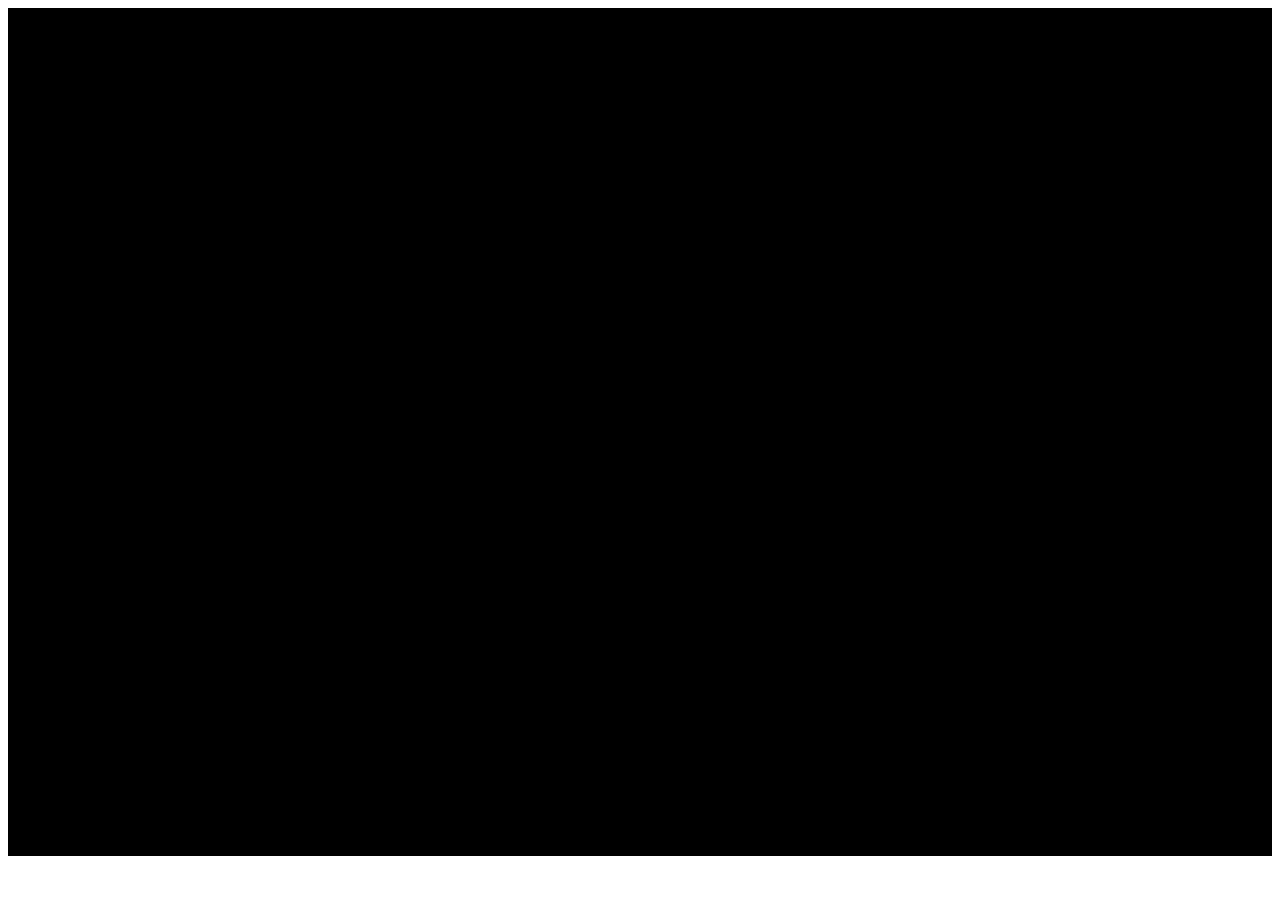
==== commit a6496f6a: "pesan" ====
--- a/index.html
+++ b/index.html
@@ -49,7 +49,7 @@
 
 <!-- Blog 1 -->
 
-<div class=" content-2-4 container-xxl mx-auto p-0  position-relative " style="  font-family: 'Poppins', sans-serif ">
+<!-- <div class=" content-2-4 container-xxl mx-auto p-0  position-relative " style="  font-family: 'Poppins', sans-serif ">
   <div class="text-center">
   </div>
 
@@ -75,12 +75,12 @@
   </div>
 </div>
 </div>
-</section><footer class="page-footer font-small blue">
+</section><footer class="page-footer font-small blue"> -->
 
 <!-- Blog 1 end -->
 <!-- Blog 2 -->
 
-<div class=" content-2-4 container-xxl mx-auto p-0  position-relative " style="  font-family: 'Poppins', sans-serif ">
+<!-- <div class=" content-2-4 container-xxl mx-auto p-0  position-relative " style="  font-family: 'Poppins', sans-serif ">
   <div class="text-center">
   </div>
 
@@ -106,7 +106,7 @@
   </div>
 </div>
 </div>
-</section><footer class="page-footer font-small blue">
+</section><footer class="page-footer font-small blue"> -->
 
 <!-- Blog 2 end -->
 <!-- Footer -->
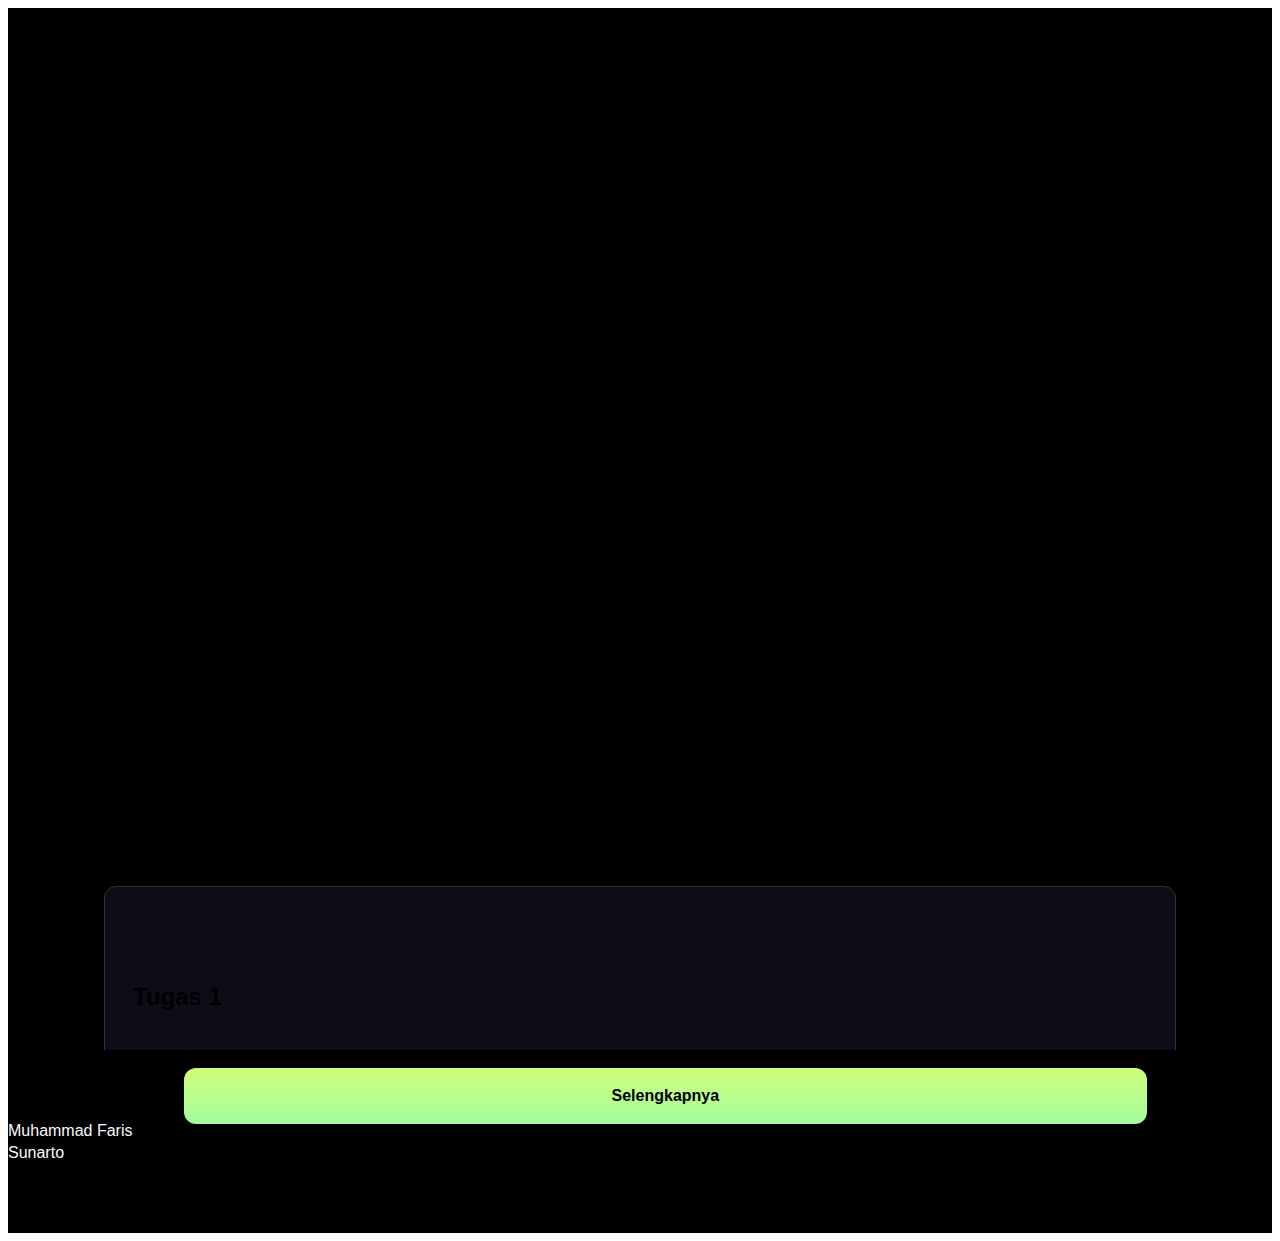
==== commit 766f5a71: "Test1" ====
--- a/index.html
+++ b/index.html
@@ -49,7 +49,7 @@
 
 <!-- Blog 1 -->
 
-<!-- <div class=" content-2-4 container-xxl mx-auto p-0  position-relative " style="  font-family: 'Poppins', sans-serif ">
+<div class=" content-2-4 container-xxl mx-auto p-0  position-relative " style="  font-family: 'Poppins', sans-serif ">
   <div class="text-center">
   </div>
 
@@ -75,7 +75,7 @@
   </div>
 </div>
 </div>
-</section><footer class="page-footer font-small blue"> -->
+</section><footer class="page-footer font-small blue">
 
 <!-- Blog 1 end -->
 <!-- Blog 2 -->
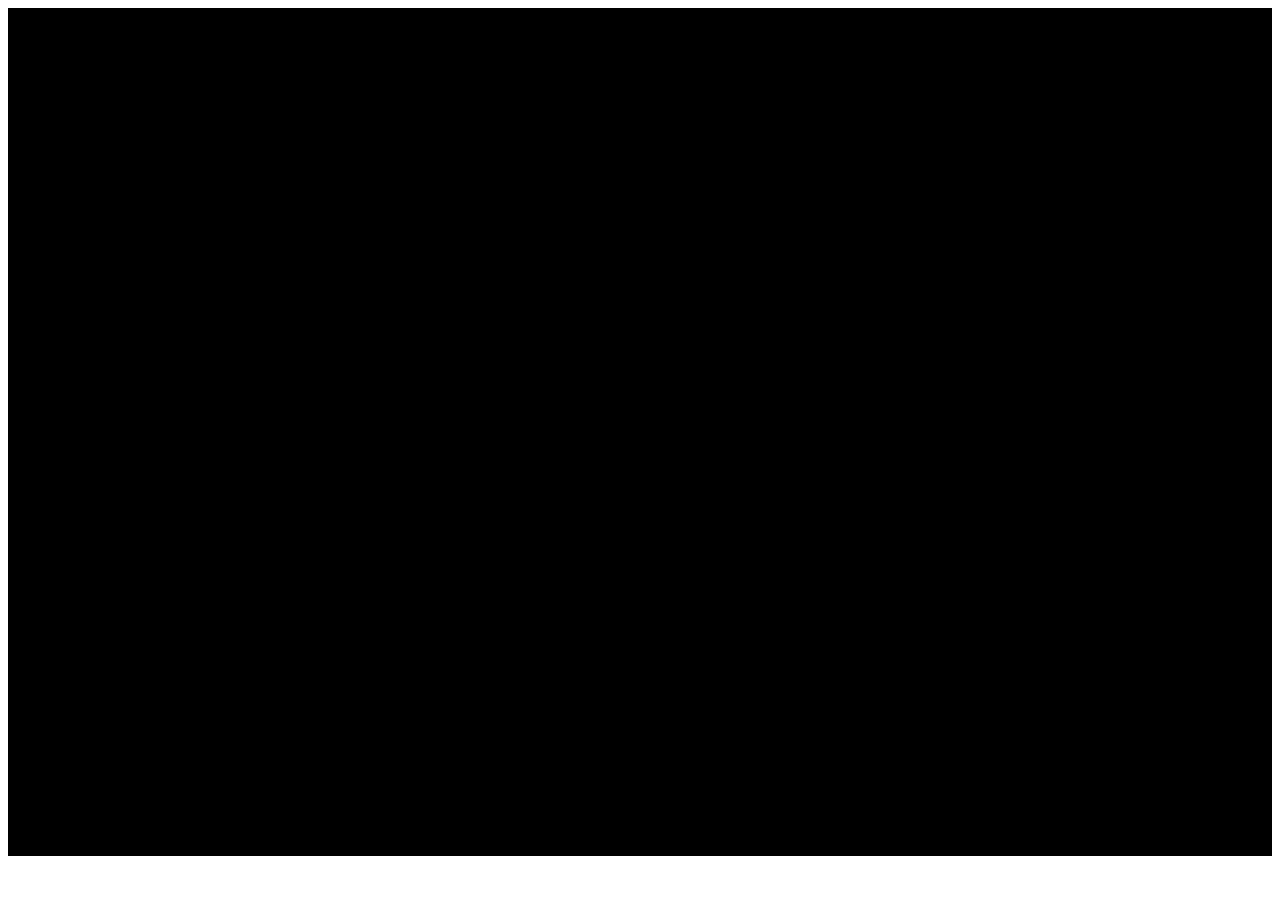
==== commit b18ceb90: "test2" ====
--- a/index.html
+++ b/index.html
@@ -49,7 +49,7 @@
 
 <!-- Blog 1 -->
 
-<div class=" content-2-4 container-xxl mx-auto p-0  position-relative " style="  font-family: 'Poppins', sans-serif ">
+<!-- <div class=" content-2-4 container-xxl mx-auto p-0  position-relative " style="  font-family: 'Poppins', sans-serif ">
   <div class="text-center">
   </div>
 
@@ -75,7 +75,7 @@
   </div>
 </div>
 </div>
-</section><footer class="page-footer font-small blue">
+</section><footer class="page-footer font-small blue"> -->
 
 <!-- Blog 1 end -->
 <!-- Blog 2 -->
